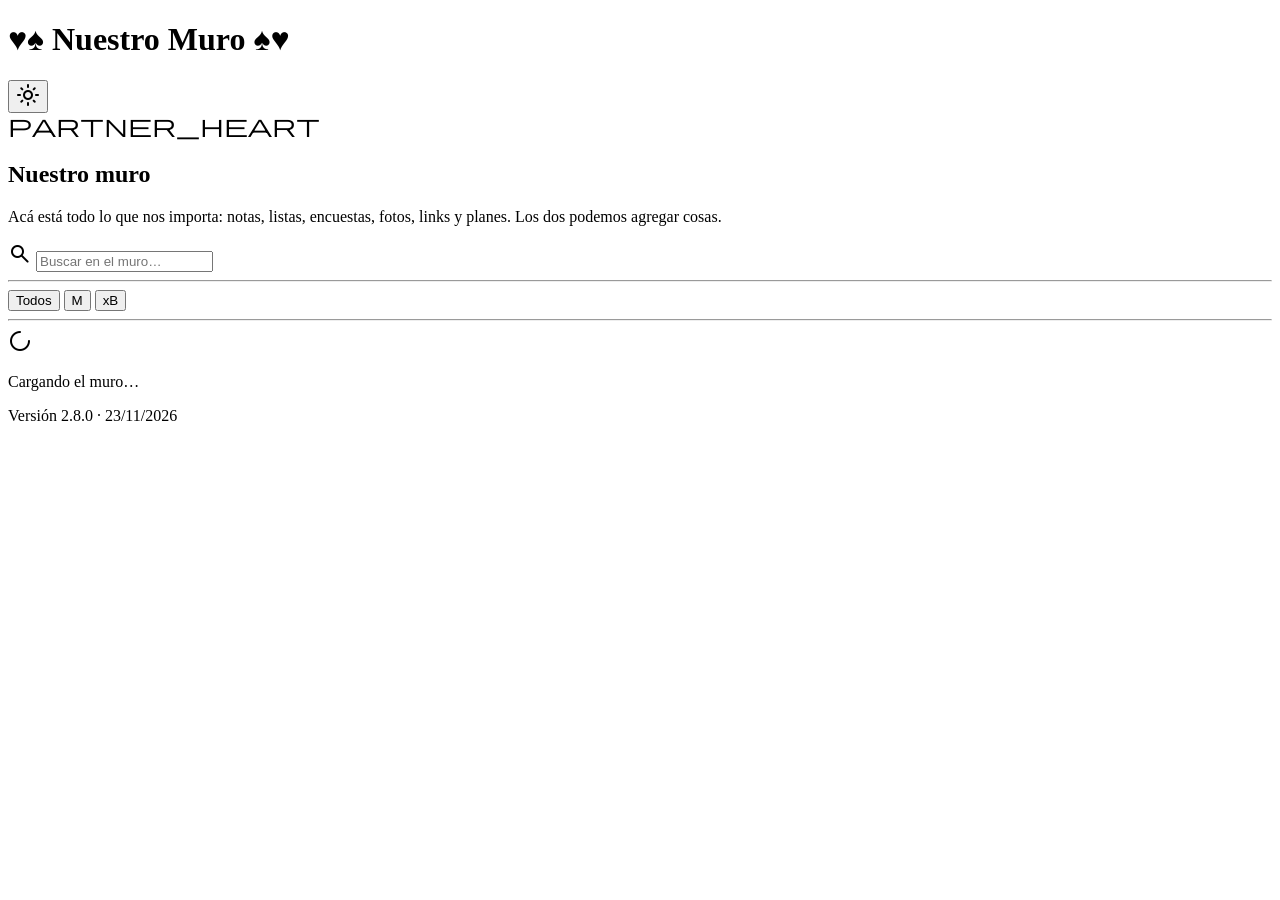
==== public/index.html @ 41558db5 "perfiles1 trst" ====
<!DOCTYPE html>
<html lang="es">
<head>
  <meta charset="UTF-8">
  <meta name="viewport" content="width=device-width, initial-scale=1, viewport-fit=cover">
  <title>♥️♠️ Nuestro Muro ♠️♥️</title>
  <meta name="description" content="Nuestro muro: notas, listas, encuestas, fotos, links y planes para compartir.">
  <!-- PWA: manifiesto (nombre, iconos, pantalla completa) e iconos de iPhone/Android. El service worker se registra desde js/script.js.
       El color de la barra del navegador (theme-color) lo pone script.js a partir de la variable --color-tarjeta del CSS -->
  <link rel="manifest" href="/manifest.webmanifest">
  <link rel="icon" type="image/png" sizes="32x32" href="/icons/favicon-32.png">
  <link rel="apple-touch-icon" href="/icons/apple-touch-icon.png">
  <meta name="mobile-web-app-capable" content="yes">
  <meta name="apple-mobile-web-app-capable" content="yes">
  <meta name="apple-mobile-web-app-title" content="Nuestro Muro">
  <!-- Tipografías (Google Fonts): Oxanium (títulos), Space Grotesk (texto), Share Tech Mono (HUD), JetBrains Mono (código), Cutive Mono (código en línea) y
       Zilla Slab (v2.7: texto "Eres Mely / Eres Bruu" de la escena de inicio de sesión).
       Cada una es una variable --fuente-* en el :root de css/style.css -->
  <link rel="preconnect" href="https://fonts.googleapis.com">
  <link rel="preconnect" href="https://fonts.gstatic.com" crossorigin>
  <link href="https://fonts.googleapis.com/css2?family=Cutive+Mono&family=JetBrains+Mono:wght@400;700&family=Oxanium:wght@200..800&family=Share+Tech+Mono&family=Space+Grotesk:wght@300..700&family=Zilla+Slab:wght@500;600&display=swap" rel="stylesheet">
  <!-- Iconos (fonts.google.com/icons): Material Symbols Rounded, con eje de relleno (FILL) para corazones llenos -->
  <link href="https://fonts.googleapis.com/css2?family=Material+Symbols+Rounded:opsz,wght,FILL,GRAD@24,400,0..1,0&display=swap" rel="stylesheet">
  <link rel="stylesheet" href="/css/style.css">
  <!-- Se carga en el <head> para aplicar el tema claro/oscuro antes de pintar (sin parpadeo). Toda la lógica está en js/script.js -->
  <script src="/js/script.js"></script>
</head>
<body>
  <!-- Barra superior: instalar app (solo aparece si el navegador lo permite), título, tema claro/oscuro y quién soy (toca para salir/cambiar) -->
  <header class="appbar">
    <span class="appbar__espacio">
      <button class="btn-icono" id="btnInstalar" type="button" aria-label="Instalar la app" hidden><span class="material-symbols-rounded">install_mobile</span></button>
      <!-- NUEVO v2.5: campanita de notificaciones (con contador de no leídas); script.js la muestra al iniciar sesión -->
      <button class="btn-icono notif-btn" id="btnNotif" type="button" aria-label="Notificaciones" hidden><span class="material-symbols-rounded">notifications</span><span class="notif-btn__badge" id="notifBadge" hidden>0</span></button>
    </span>
    <h1 class="appbar__titulo">♥️♠️ Nuestro Muro ♠️♥️</h1>
    <span class="appbar__espacio">
      <button class="btn-icono" id="btnTema" type="button" data-tema-boton aria-label="Cambiar a tema claro"><span class="material-symbols-rounded">light_mode</span></button>
      <!-- v2.8: tocar mi foto abre mi perfil (cerrar sesión ahora está dentro del perfil) -->
      <button class="yo-chip" id="btnYo" type="button" aria-label="Ver mi perfil" hidden></button>
    </span>
  </header>

  <!-- Contenido principal (se bloquea con "inert" mientras está abierta la ventana de acceso) -->
  <main class="contenedor pila" id="app">

    <!-- Portada + buscador -->
    <section class="tarjeta ayuda-hero">
      <span class="material-symbols-rounded ayuda-hero__icono">partner_heart</span>
      <h2 class="ayuda-hero__titulo">Nuestro muro</h2>
      <p class="ayuda-hero__texto">Acá está todo lo que nos importa: notas, listas, encuestas, fotos, links y planes. Los dos podemos agregar cosas.</p>
      <!-- v2.8: data-solo-muro = se esconde en la pestaña "Perfiles" (el buscador solo busca en el muro) -->
      <label class="buscador" data-solo-muro>
        <span class="material-symbols-rounded">search</span>
        <input class="campo__entrada" id="buscador" type="search" placeholder="Buscar en el muro…" aria-label="Buscar en el muro" autocomplete="off" autocapitalize="none" spellcheck="false">
      </label>
    </section>

    <!-- Filtros: por tipo de publicación (script.js crea los chips) y por autor -->
    <!-- v2.2: los tres grupos de filtros (tipo de publicación · quién la subió · categoría) quedan separados por líneas finas horizontales -->
    <div class="filtros">
      <nav class="ayuda-indice filtros__tipos" id="filtroTipos" aria-label="Filtrar por tipo"></nav>
      <!-- v2.8: la pestaña "Perfiles" (último chip de arriba) esconde los filtros de autor y categoría y el muro: lo marcado con data-solo-muro -->
      <hr class="separador" aria-hidden="true" data-solo-muro>
      <div class="segmento" id="filtroAutor" role="group" aria-label="Filtrar por autor" data-solo-muro>
        <button class="segmento__btn segmento__btn--activo" type="button" data-autor="">Todos</button>
        <button class="segmento__btn segmento__btn--m" type="button" data-autor="M">M</button>
        <button class="segmento__btn segmento__btn--xb" type="button" data-autor="xB">xB</button>
      </div>
      <hr class="separador" aria-hidden="true" data-solo-muro>
      <!-- NUEVO v2.1: fila de categorías (script.js crea los botones: Todas, Sin categoría, cada categoría y "Nueva").
           Va en horizontal y, si no entran todas, se desliza hacia los lados (dedo, rueda del mouse o barra) -->
      <nav class="cat-barra" id="filtroCategorias" aria-label="Filtrar por categoría" data-solo-muro></nav>
    </div>
    <div class="ayuda-acciones" data-solo-muro><span class="contador-lista" id="cuenta" aria-live="polite"></span></div>

    <!-- El muro: tarjetas en columnas tipo Pinterest (las crea script.js) -->
    <section class="muro" id="muro" aria-label="Publicaciones" data-solo-muro></section>

    <!-- NUEVO v2.8: PERFILES. Se ve al tocar la pestaña "Perfiles" o la foto de una persona. Arriba el selector Mely / Bruu; abajo (lo dibuja script.js)
         la cabecera del perfil (foto, nombre, frase) y sus entradas (ícono + título + texto + imágenes) que pueden añadir, editar y borrar los dos -->
    <section class="perfiles" id="vistaPerfiles" aria-label="Perfiles" hidden>
      <div class="segmento perfiles__selector" id="perfilSelector" role="tablist" aria-label="Elegir perfil"></div>
      <div class="perfil" id="perfilCuerpo" aria-live="polite"></div>
    </section>

    <!-- Estado vacío / cargando -->
    <div class="vacio" id="vacio" hidden data-solo-muro>
      <span class="material-symbols-rounded">dashboard_customize</span>
      <p id="vacioTexto">Todavía no hay nada en el muro. ¡Toca el botón + y sube lo primero!</p>
    </div>
    <div class="vacio" id="cargando" data-solo-muro><span class="material-symbols-rounded cargando__icono">progress_activity</span><p>Cargando el muro…</p></div>
  </main>

  <!-- Botón flotante para publicar (toma el color de quien tiene la sesión: azul M / rojo xB) -->
  <button class="fab" id="btnNuevo" type="button" aria-label="Nueva publicación" hidden><span class="material-symbols-rounded">add</span></button>

  <!-- Pie: versión y fecha de la última modificación de index.html (actualizar cada vez que se edite este archivo) -->
  <footer class="pie">
    <!-- v2.8.0: perfiles (pestaña "Perfiles" y foto de cada persona: frase, entradas con ícono, título, texto con formato e imágenes), cerrar sesión pasa al perfil propio y el tachado de las listas se ve bien en varias líneas; v2.7.0: todo se actualiza al instante (si el servidor falla se deshace y avisa), lista completada en verde, descripción en lista y encuesta, formato de texto en todos los campos, menos color de la persona, animaciones más fluidas y escena de inicio de sesión; v2.6.0: cambio instantáneo de los días del plan y tipos de día al crear el plan; v2.5.0: notificaciones (campanita + avisos del celular); v2.4.0: fotos de perfil (carta azul M / roja xB) en vez de las iniciales; v2.3.0: tipo "plan" en lugar de "video" -->
    <span id="pieVersion">Versión 2.8.0</span>
    <span aria-hidden="true">·</span>
    <span id="pieFecha">23/11/2026</span>
  </footer>

  <!-- ===================== VENTANA DE ACCESO (solo la primera vez) =====================
       Un switch M / xB y la contraseña. El contorno de la ventana se vuelve azul (M) o rojo (xB) según el switch (data-quien). -->
  <div class="modal-fondo acceso" id="modalAcceso" hidden>
    <form class="acceso__ventana" id="formAcceso" data-quien="M" autocomplete="off" novalidate>
      <span class="material-symbols-rounded acceso__icono">partner_heart</span>
      <h2 class="acceso__titulo">¿Quién eres?</h2>
      <div class="switch-id" id="switchId">
        <!-- v2.4: cada lado del switch muestra la foto de su identidad sobre la letra -->
        <span class="switch-id__etiqueta switch-id__etiqueta--m" data-lado="M"><img class="switch-id__foto" src="/img/avatar-M.png" alt="" draggable="false">M</span>
        <button class="switch-id__boton" id="switchBoton" type="button" role="switch" aria-checked="false" aria-label="Elegir identidad: M o xB"><span class="switch-id__perilla"></span></button>
        <span class="switch-id__etiqueta switch-id__etiqueta--xb" data-lado="xB"><img class="switch-id__foto" src="/img/avatar-xB.png" alt="" draggable="false">xB</span>
      </div>
      <label class="campo">
        <span class="campo__etiqueta">Contraseña</span>
        <span class="campo__envoltorio">
          <input class="campo__entrada" id="claveAcceso" type="password" placeholder="Escribe tu contraseña" autocomplete="current-password" autocapitalize="none" spellcheck="false">
          <button class="btn-icono campo__ojo" id="verClave" type="button" aria-label="Mostrar contraseña"><span class="material-symbols-rounded">visibility</span></button>
        </span>
      </label>
      <p class="mensaje-form" id="errorAcceso" role="alert"></p>
      <button class="btn btn--identidad btn--bloque" id="btnEntrar" type="submit"><span class="material-symbols-rounded">lock_open</span>Entrar</button>
    </form>
  </div>

  <!-- ===================== NUEVA PUBLICACIÓN / EDITAR ===================== -->
  <div class="modal-fondo" id="modalNuevo" hidden>
    <form class="modal" id="formNuevo" role="dialog" aria-modal="true" aria-labelledby="nuevoTitulo" novalidate>
      <div class="modal__cabecera">
        <h2 class="modal__titulo" id="nuevoTitulo">Nueva publicación</h2>
        <button class="btn-icono" type="button" data-cerrar aria-label="Cerrar"><span class="material-symbols-rounded">close</span></button>
      </div>
      <!-- Selector de tipo (script.js crea los botones; en modo edición se oculta) -->
      <div class="tipos" id="tiposNuevo" role="tablist" aria-label="Tipo de publicación"></div>
      <div class="modal__cuerpo">
        <!-- v2.7: data-rico marca los campos de texto que aceptan formato (negrita, cursiva…): al escribir en ellos aparece la barra flotante #barraFlota
             y funcionan Ctrl/Cmd + B, I y K. El texto se ve con su formato en la publicación -->
        <label class="campo" id="campoTitulo"><span class="campo__etiqueta" id="etiquetaTitulo">Título (opcional)</span>
          <input class="campo__entrada" id="nuevoTituloCampo" type="text" maxlength="120" autocomplete="off" data-rico="flota"></label>
        <!-- NUEVO v2.1: texto con formato. La barra de botones inserta marcas Markdown (negrita, cursiva, listas…) alrededor de lo seleccionado;
             en la publicación se muestran ya con su formato. Los botones los maneja script.js por su atributo data-fmt -->
        <div class="campo" id="campoTexto"><label class="campo__etiqueta" id="etiquetaTexto" for="nuevoTexto">Texto</label>
          <div class="formato" id="barraFormato" role="toolbar" aria-label="Formato de texto">
            <button class="btn-icono" type="button" data-fmt="negrita" title="Negrita (Ctrl+B)" aria-label="Negrita"><span class="material-symbols-rounded">format_bold</span></button>
            <button class="btn-icono" type="button" data-fmt="cursiva" title="Cursiva (Ctrl+I)" aria-label="Cursiva"><span class="material-symbols-rounded">format_italic</span></button>
            <button class="btn-icono" type="button" data-fmt="tachado" title="Tachado" aria-label="Tachado"><span class="material-symbols-rounded">strikethrough_s</span></button>
            <button class="btn-icono" type="button" data-fmt="codigo" title="Código" aria-label="Código"><span class="material-symbols-rounded">code</span></button>
            <span class="formato__sep" aria-hidden="true"></span>
            <button class="btn-icono" type="button" data-fmt="titulo" title="Título" aria-label="Título"><span class="material-symbols-rounded">title</span></button>
            <button class="btn-icono" type="button" data-fmt="cita" title="Cita" aria-label="Cita"><span class="material-symbols-rounded">format_quote</span></button>
            <button class="btn-icono" type="button" data-fmt="lista" title="Lista con viñetas" aria-label="Lista con viñetas"><span class="material-symbols-rounded">format_list_bulleted</span></button>
            <button class="btn-icono" type="button" data-fmt="numerada" title="Lista numerada" aria-label="Lista numerada"><span class="material-symbols-rounded">format_list_numbered</span></button>
            <button class="btn-icono" type="button" data-fmt="enlace" title="Enlace (Ctrl+K)" aria-label="Enlace"><span class="material-symbols-rounded">link</span></button>
            <span class="formato__sep formato__sep--der" aria-hidden="true"></span>
            <button class="btn-icono" type="button" data-fmt="vista" id="btnVistaTexto" aria-pressed="false" title="Ver cómo queda" aria-label="Ver cómo queda"><span class="material-symbols-rounded">visibility</span></button>
          </div>
          <textarea class="campo__entrada" id="nuevoTexto" rows="4" maxlength="5000" data-rico="completo"></textarea>
          <div class="md-previa" id="textoPrevia" hidden aria-live="polite"></div>
          <p class="campo__ayuda">Selecciona texto y toca un botón. Como en WhatsApp: *negrita*, _cursiva_, ~tachado~, ```mono```, - listas, &gt; citas, [texto](https://…). El formato también funciona en el título, los elementos de la lista, las opciones de la encuesta y los comentarios.</p></div>
        <label class="campo" id="campoUrl"><span class="campo__etiqueta">Dirección (link)</span>
          <input class="campo__entrada" id="nuevoUrl" type="url" inputmode="url" placeholder="https://…" autocomplete="off" autocapitalize="none" spellcheck="false"></label>
        <!-- NUEVO v2.3: plan. Mini calendario para elegir uno o varios días + hora y lugar (opcionales). Los días los dibuja script.js.
             Después de publicar, los dos pueden marcar cada día como posible, ideal, descartado o seguro -->
        <div class="campo" id="campoPlan" hidden><span class="campo__etiqueta">Días del plan</span>
          <div class="calendario">
            <div class="calendario__cab">
              <button class="btn-icono" type="button" id="calAnterior" aria-label="Mes anterior"><span class="material-symbols-rounded">chevron_left</span></button>
              <strong class="calendario__mes" id="calMes" aria-live="polite"></strong>
              <button class="btn-icono" type="button" id="calSiguiente" aria-label="Mes siguiente"><span class="material-symbols-rounded">chevron_right</span></button>
            </div>
            <div class="calendario__semana" id="calSemana" aria-hidden="true"></div>
            <div class="calendario__dias" id="calDias"></div>
          </div>
          <div class="dias-elegidos" id="diasElegidos" aria-live="polite"></div>
          <p class="campo__ayuda">Toca un día para elegirlo y sigue tocándolo para cambiar su tipo: posible, ideal, descartado o seguro; si lo tocas una vez más se quita. Con un día seguro el plan queda confirmado y los demás se descartan.</p>
          <div class="plan-extra">
            <label class="campo"><span class="campo__etiqueta">Hora (opcional)</span>
              <input class="campo__entrada" id="planHora" type="time"></label>
            <label class="campo"><span class="campo__etiqueta">Lugar (opcional)</span>
              <input class="campo__entrada" id="planLugar" type="text" maxlength="120" placeholder="Nombre o link del mapa" autocomplete="off"></label>
          </div></div>
        <!-- Lista / encuesta: filas editables que crea script.js -->
        <div class="campo" id="campoItems"><span class="campo__etiqueta" id="etiquetaItems">Elementos</span>
          <div class="filas" id="filasItems"></div>
          <button class="btn btn--fantasma" id="btnMasItems" type="button"><span class="material-symbols-rounded">add</span><span id="textoMasItems">Agregar elemento</span></button></div>
        <!-- Foto -->
        <div class="campo" id="campoFoto"><span class="campo__etiqueta">Foto</span>
          <input id="inputFoto" type="file" accept="image/*" hidden>
          <button class="foto-elegir" id="btnElegirFoto" type="button"><span class="material-symbols-rounded">add_a_photo</span><span id="textoFoto">Elegir o tomar una foto</span></button>
          <img class="foto-previa" id="fotoPrevia" alt="Vista previa de la foto" hidden>
          <p class="campo__ayuda">La foto se achica automáticamente para que pese poco.</p></div>
        <!-- NUEVO v2.1: categorías, como "guardar en una lista" de YouTube: se marcan las que quieras (o "Sin categoría") y se puede crear una nueva.
             Las filas las crea script.js -->
        <div class="campo" id="campoCategorias"><span class="campo__etiqueta">Categorías</span>
          <div class="cat-lista" id="catLista" role="group" aria-label="Categorías de la publicación"></div>
          <button class="btn btn--fantasma" id="btnNuevaCat" type="button"><span class="material-symbols-rounded">new_label</span>Crear categoría nueva</button></div>
      </div>
      <p class="mensaje-form" id="errorNuevo" role="alert"></p>
      <div class="modal__acciones">
        <button class="btn btn--fantasma" type="button" data-cerrar>Cancelar</button>
        <button class="btn btn--yo" id="btnPublicar" type="submit"><span class="material-symbols-rounded">send</span><span id="textoPublicar">Publicar</span></button>
      </div>
    </form>
  </div>

  <!-- ===================== NUEVA CATEGORÍA (NUEVO v2.1) =====================
       Nombre + icono (elegido de una selección de fonts.google.com/icons, con buscador). La grilla de iconos la crea script.js -->
  <div class="modal-fondo" id="modalCategoria" hidden>
    <form class="modal" id="formCategoria" role="dialog" aria-modal="true" aria-labelledby="catTitulo" novalidate>
      <div class="modal__cabecera">
        <h2 class="modal__titulo" id="catTitulo">Nueva categoría</h2>
        <button class="btn-icono" type="button" data-cerrar aria-label="Cerrar"><span class="material-symbols-rounded">close</span></button>
      </div>
      <div class="modal__cuerpo">
        <label class="campo"><span class="campo__etiqueta">Nombre</span>
          <input class="campo__entrada" id="catNombre" type="text" maxlength="30" placeholder="Ej.: Recetas, Viajes, Ideas…" autocomplete="off"></label>
        <div class="campo"><span class="campo__etiqueta">Icono</span>
          <label class="buscador">
            <span class="material-symbols-rounded">search</span>
            <input class="campo__entrada" id="catBuscarIcono" type="search" placeholder="Buscar icono (ej.: corazón, viaje, comida)" aria-label="Buscar icono" autocomplete="off" autocapitalize="none" spellcheck="false">
          </label>
          <div class="iconos-grilla" id="catIconos" role="group" aria-label="Iconos disponibles"></div>
          <p class="campo__ayuda" id="catSinIconos" hidden>No hay iconos con ese nombre.</p></div>
        <div class="cat-previa" aria-live="polite"><span class="campo__etiqueta">Así se verá:</span><span class="chip chip--cat chip--activo" id="catPrevia"></span></div>
      </div>
      <p class="mensaje-form" id="errorCat" role="alert"></p>
      <div class="modal__acciones">
        <button class="btn btn--fantasma" type="button" data-cerrar>Cancelar</button>
        <button class="btn btn--yo" id="btnCrearCat" type="submit"><span class="material-symbols-rounded">check</span>Crear</button>
      </div>
    </form>
  </div>

  <!-- ===================== NUEVA ENTRADA / EDITAR ENTRADA DE UN PERFIL (NUEVO v2.8) =====================
       Como una categoría + un texto: se elige un ícono (de fonts.google.com/icons), se escribe un título y debajo el texto (con formato), y se pueden
       adjuntar imágenes (hasta 4, se achican solas). La grilla de íconos y las miniaturas las dibuja script.js -->
  <div class="modal-fondo" id="modalEntrada" hidden>
    <form class="modal" id="formEntrada" role="dialog" aria-modal="true" aria-labelledby="entTitulo" novalidate>
      <div class="modal__cabecera">
        <h2 class="modal__titulo" id="entTitulo">Nueva entrada</h2>
        <button class="btn-icono" type="button" data-cerrar aria-label="Cerrar"><span class="material-symbols-rounded">close</span></button>
      </div>
      <div class="modal__cuerpo">
        <div class="campo"><span class="campo__etiqueta">Ícono</span>
          <label class="buscador">
            <span class="material-symbols-rounded">search</span>
            <input class="campo__entrada" id="entBuscarIcono" type="search" placeholder="Buscar ícono (ej.: comida, música, viaje)" aria-label="Buscar ícono" autocomplete="off" autocapitalize="none" spellcheck="false">
          </label>
          <div class="iconos-grilla" id="entIconos" role="group" aria-label="Íconos disponibles"></div>
          <p class="campo__ayuda" id="entSinIconos" hidden>No hay íconos con ese nombre.</p></div>
        <label class="campo"><span class="campo__etiqueta">Título</span>
          <input class="campo__entrada" id="entTituloCampo" type="text" maxlength="80" placeholder="Ej.: Comida favorita, Lo que me da miedo…" autocomplete="off" data-rico="flota"></label>
        <div class="cat-previa" aria-live="polite"><span class="campo__etiqueta">Así se verá:</span><span class="chip chip--cat chip--activo" id="entPrevia"></span></div>
        <label class="campo"><span class="campo__etiqueta">Texto</span>
          <textarea class="campo__entrada" id="entTexto" rows="5" maxlength="3000" placeholder="Escribe lo que quieras contar…" data-rico="flota"></textarea>
          <p class="campo__ayuda">Selecciona texto y usa la barra que aparece (o Ctrl/Cmd + B, I, K): *negrita*, _cursiva_, ~tachado~, [texto](https://…). Para listas empieza la línea con - .</p></label>
        <div class="campo"><span class="campo__etiqueta" id="entEtiquetaImgs">Imágenes (hasta 4)</span>
          <input id="entInputImg" type="file" accept="image/*" multiple hidden>
          <div class="ent-imgs" id="entImgs"></div>
          <button class="foto-elegir" id="btnEntImg" type="button"><span class="material-symbols-rounded">add_photo_alternate</span><span id="entTextoImg">Añadir imágenes</span></button>
          <p class="campo__ayuda">Las imágenes se achican automáticamente para que pesen poco.</p></div>
      </div>
      <p class="mensaje-form" id="errorEntrada" role="alert"></p>
      <div class="modal__acciones">
        <button class="btn btn--fantasma" type="button" data-cerrar>Cancelar</button>
        <button class="btn btn--yo" id="btnGuardarEntrada" type="submit"><span class="material-symbols-rounded">check</span><span id="entTextoGuardar">Añadir</span></button>
      </div>
    </form>
  </div>

  <!-- ===================== CONFIRMAR (borrar / salir) ===================== -->
  <!-- NUEVO v2.5: panel de notificaciones. Arriba el estado de los avisos del celular; abajo la lista (script.js la dibuja) -->
  <div class="modal-fondo" id="modalNotif" hidden>
    <div class="modal modal--notif" role="dialog" aria-modal="true" aria-labelledby="notifTitulo">
      <div class="modal__cabecera">
        <h2 class="modal__titulo" id="notifTitulo">Notificaciones</h2>
        <button class="btn-icono" type="button" data-cerrar aria-label="Cerrar"><span class="material-symbols-rounded">close</span></button>
      </div>
      <div class="notif-push" id="notifPush"></div>
      <ul class="notif-lista" id="notifLista"></ul>
      <div class="modal__acciones">
        <button class="btn btn--peligro" type="button" id="notifVaciar"><span class="material-symbols-rounded">delete_sweep</span>Vaciar</button>
        <button class="btn btn--fantasma" type="button" data-cerrar>Cerrar</button>
      </div>
    </div>
  </div>

  <div class="modal-fondo" id="modalConfirmar" hidden>
    <div class="modal modal--chico" role="alertdialog" aria-modal="true" aria-labelledby="confTitulo">
      <h2 class="modal__titulo" id="confTitulo">¿Seguro?</h2>
      <p id="confTexto"></p>
      <div class="modal__acciones">
        <button class="btn btn--fantasma" type="button" id="confNo">Cancelar</button>
        <button class="btn btn--peligro" type="button" id="confSi">Aceptar</button>
      </div>
    </div>
  </div>

  <!-- Visor de fotos a pantalla completa -->
  <div class="visor" id="visor" hidden>
    <button class="btn-icono visor__cerrar" type="button" aria-label="Cerrar"><span class="material-symbols-rounded">close</span></button>
    <img class="visor__img" id="visorImg" alt="">
    <p class="visor__pie" id="visorPie"></p>
  </div>

  <!-- NUEVO v2.7: barra de formato flotante. Aparece sobre el campo de una línea que se está escribiendo (título, elementos de lista, opciones,
       comentarios); script.js la mueve y aplica el formato con los mismos botones data-fmt de la barra grande -->
  <div class="formato formato--flota" id="barraFlota" role="toolbar" aria-label="Formato de texto" hidden>
    <button class="btn-icono" type="button" data-fmt="negrita" title="Negrita (Ctrl+B)" aria-label="Negrita"><span class="material-symbols-rounded">format_bold</span></button>
    <button class="btn-icono" type="button" data-fmt="cursiva" title="Cursiva (Ctrl+I)" aria-label="Cursiva"><span class="material-symbols-rounded">format_italic</span></button>
    <button class="btn-icono" type="button" data-fmt="tachado" title="Tachado" aria-label="Tachado"><span class="material-symbols-rounded">strikethrough_s</span></button>
    <button class="btn-icono" type="button" data-fmt="codigo" title="Código" aria-label="Código"><span class="material-symbols-rounded">code</span></button>
    <button class="btn-icono" type="button" data-fmt="enlace" title="Enlace (Ctrl+K)" aria-label="Enlace"><span class="material-symbols-rounded">link</span></button>
  </div>
  <!-- NUEVO v2.7: filtro que vuelve irregulares los bordes de la caja del nombre en la escena de inicio de sesión (la escena la arma script.js) -->
  <svg class="svg-filtros" width="0" height="0" aria-hidden="true" focusable="false"><filter id="escena-rugoso" x="-4%" y="-12%" width="108%" height="124%"><feTurbulence type="fractalNoise" baseFrequency="0.04" numOctaves="2" seed="7" result="r"/><feDisplacementMap in="SourceGraphic" in2="r" scale="6"/></filter></svg>

  <!-- Avisos breves -->
  <div class="toasts" id="toasts" aria-live="polite"></div>
</body>
</html>
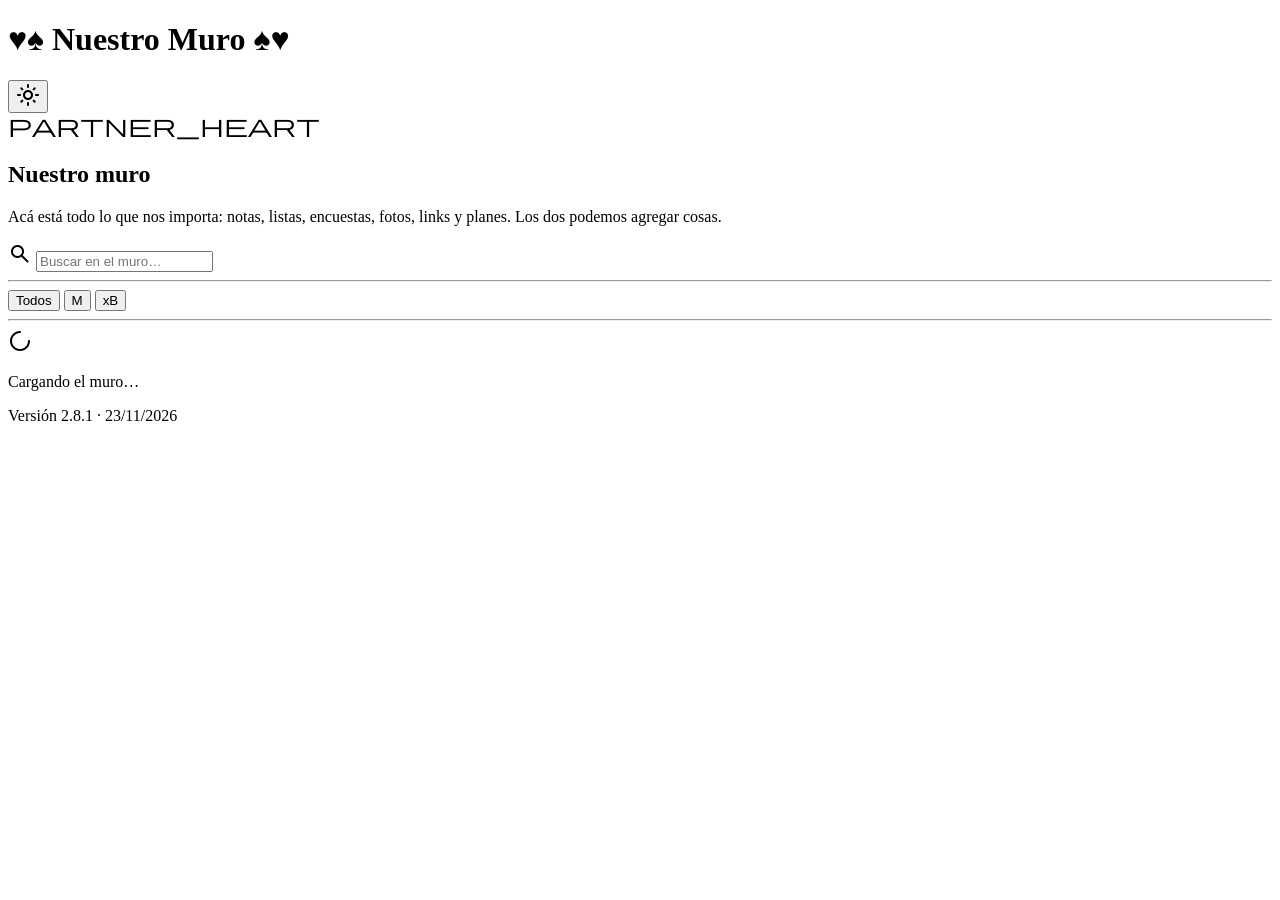
==== commit 782cb3c3: "cambio en los post de perfil" ====
--- a/public/index.html
+++ b/public/index.html
@@ -97,8 +97,8 @@
 
   <!-- Pie: versión y fecha de la última modificación de index.html (actualizar cada vez que se edite este archivo) -->
   <footer class="pie">
-    <!-- v2.8.0: perfiles (pestaña "Perfiles" y foto de cada persona: frase, entradas con ícono, título, texto con formato e imágenes), cerrar sesión pasa al perfil propio y el tachado de las listas se ve bien en varias líneas; v2.7.0: todo se actualiza al instante (si el servidor falla se deshace y avisa), lista completada en verde, descripción en lista y encuesta, formato de texto en todos los campos, menos color de la persona, animaciones más fluidas y escena de inicio de sesión; v2.6.0: cambio instantáneo de los días del plan y tipos de día al crear el plan; v2.5.0: notificaciones (campanita + avisos del celular); v2.4.0: fotos de perfil (carta azul M / roja xB) en vez de las iniciales; v2.3.0: tipo "plan" en lugar de "video" -->
-    <span id="pieVersion">Versión 2.8.0</span>
+    <!-- v2.8.1: buscador en los perfiles, entradas siempre en una columna con otro diseño (ícono de color, título como en el muro, texto en caja oscura) y barra de formato completa (links, viñetas, lista numerada); v2.8.0: perfiles (pestaña "Perfiles" y foto de cada persona: frase, entradas con ícono, título, texto con formato e imágenes), cerrar sesión pasa al perfil propio y el tachado de las listas se ve bien en varias líneas; v2.7.0: todo se actualiza al instante (si el servidor falla se deshace y avisa), lista completada en verde, descripción en lista y encuesta, formato de texto en todos los campos, menos color de la persona, animaciones más fluidas y escena de inicio de sesión; v2.6.0: cambio instantáneo de los días del plan y tipos de día al crear el plan; v2.5.0: notificaciones (campanita + avisos del celular); v2.4.0: fotos de perfil (carta azul M / roja xB) en vez de las iniciales; v2.3.0: tipo "plan" en lugar de "video" -->
+    <span id="pieVersion">Versión 2.8.1</span>
     <span aria-hidden="true">·</span>
     <span id="pieFecha">23/11/2026</span>
   </footer>
@@ -255,9 +255,26 @@
         <label class="campo"><span class="campo__etiqueta">Título</span>
           <input class="campo__entrada" id="entTituloCampo" type="text" maxlength="80" placeholder="Ej.: Comida favorita, Lo que me da miedo…" autocomplete="off" data-rico="flota"></label>
         <div class="cat-previa" aria-live="polite"><span class="campo__etiqueta">Así se verá:</span><span class="chip chip--cat chip--activo" id="entPrevia"></span></div>
-        <label class="campo"><span class="campo__etiqueta">Texto</span>
-          <textarea class="campo__entrada" id="entTexto" rows="5" maxlength="3000" placeholder="Escribe lo que quieras contar…" data-rico="flota"></textarea>
-          <p class="campo__ayuda">Selecciona texto y usa la barra que aparece (o Ctrl/Cmd + B, I, K): *negrita*, _cursiva_, ~tachado~, [texto](https://…). Para listas empieza la línea con - .</p></label>
+        <!-- v2.8.1: el texto de la entrada tiene la barra de formato completa (negrita, cursiva, tachado, código, título, cita, viñetas, lista numerada, enlace
+             y vista previa); los botones los maneja script.js por su atributo data-fmt -->
+        <div class="campo"><label class="campo__etiqueta" for="entTexto">Texto</label>
+          <div class="formato" id="entBarraFormato" role="toolbar" aria-label="Formato de texto">
+            <button class="btn-icono" type="button" data-fmt="negrita" title="Negrita (Ctrl+B)" aria-label="Negrita"><span class="material-symbols-rounded">format_bold</span></button>
+            <button class="btn-icono" type="button" data-fmt="cursiva" title="Cursiva (Ctrl+I)" aria-label="Cursiva"><span class="material-symbols-rounded">format_italic</span></button>
+            <button class="btn-icono" type="button" data-fmt="tachado" title="Tachado" aria-label="Tachado"><span class="material-symbols-rounded">strikethrough_s</span></button>
+            <button class="btn-icono" type="button" data-fmt="codigo" title="Código" aria-label="Código"><span class="material-symbols-rounded">code</span></button>
+            <span class="formato__sep" aria-hidden="true"></span>
+            <button class="btn-icono" type="button" data-fmt="titulo" title="Título" aria-label="Título"><span class="material-symbols-rounded">title</span></button>
+            <button class="btn-icono" type="button" data-fmt="cita" title="Cita" aria-label="Cita"><span class="material-symbols-rounded">format_quote</span></button>
+            <button class="btn-icono" type="button" data-fmt="lista" title="Lista con viñetas" aria-label="Lista con viñetas"><span class="material-symbols-rounded">format_list_bulleted</span></button>
+            <button class="btn-icono" type="button" data-fmt="numerada" title="Lista numerada" aria-label="Lista numerada"><span class="material-symbols-rounded">format_list_numbered</span></button>
+            <button class="btn-icono" type="button" data-fmt="enlace" title="Enlace (Ctrl+K)" aria-label="Enlace"><span class="material-symbols-rounded">link</span></button>
+            <span class="formato__sep formato__sep--der" aria-hidden="true"></span>
+            <button class="btn-icono" type="button" data-fmt="vista" id="entBtnVista" aria-pressed="false" title="Ver cómo queda" aria-label="Ver cómo queda"><span class="material-symbols-rounded">visibility</span></button>
+          </div>
+          <textarea class="campo__entrada" id="entTexto" rows="5" maxlength="3000" placeholder="Escribe lo que quieras contar…" data-rico="completo"></textarea>
+          <div class="md-previa" id="entTextoPrevia" hidden aria-live="polite"></div>
+          <p class="campo__ayuda">Selecciona texto y toca un botón. Como en WhatsApp: *negrita*, _cursiva_, ~tachado~, - viñetas, 1. lista numerada, [texto](https://…) para un link.</p></div>
         <div class="campo"><span class="campo__etiqueta" id="entEtiquetaImgs">Imágenes (hasta 4)</span>
           <input id="entInputImg" type="file" accept="image/*" multiple hidden>
           <div class="ent-imgs" id="entImgs"></div>
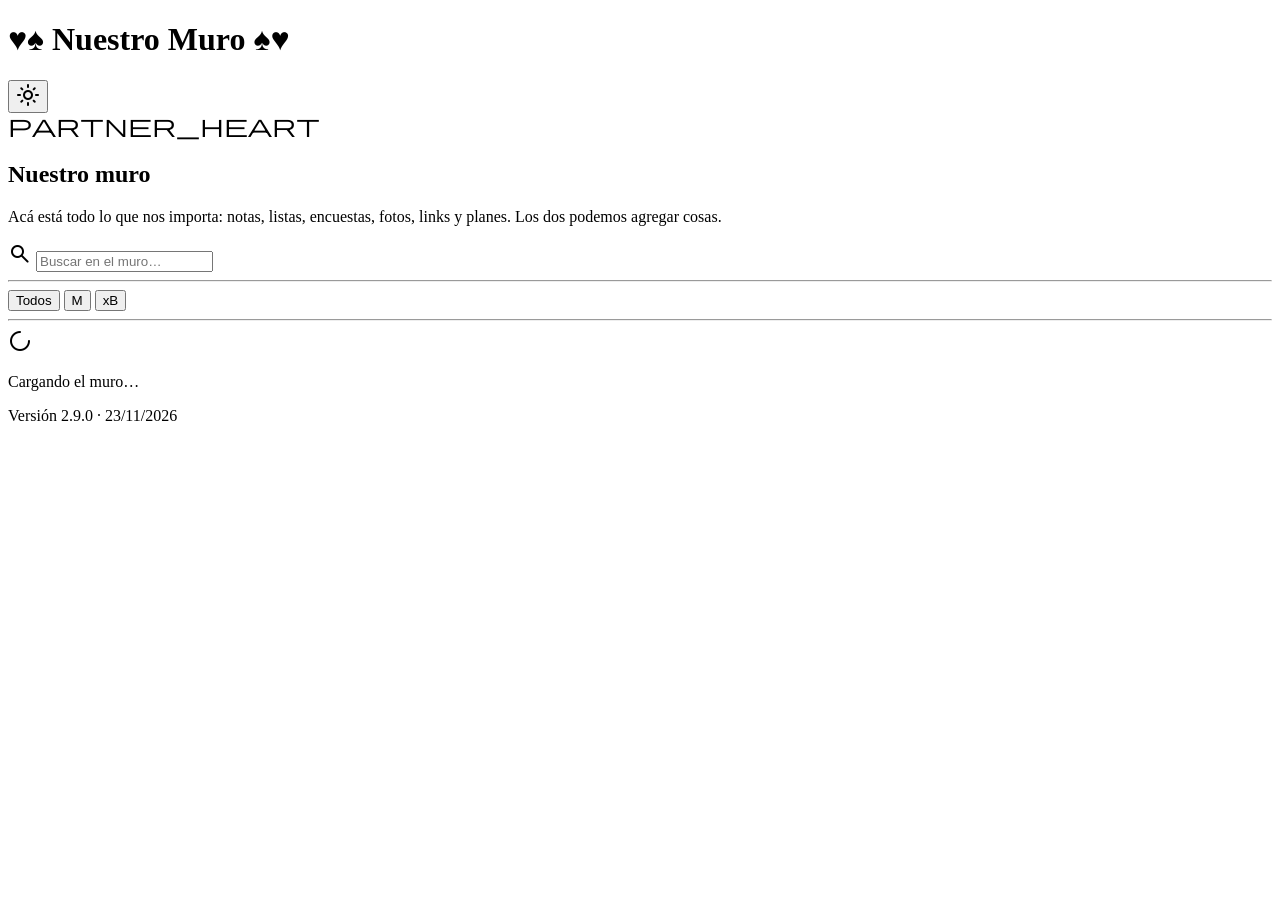
==== commit 9a40f96d: "Animaciones de carga" ====
--- a/public/index.html
+++ b/public/index.html
@@ -97,8 +97,8 @@
 
   <!-- Pie: versión y fecha de la última modificación de index.html (actualizar cada vez que se edite este archivo) -->
   <footer class="pie">
-    <!-- v2.8.1: buscador en los perfiles, entradas siempre en una columna con otro diseño (ícono de color, título como en el muro, texto en caja oscura) y barra de formato completa (links, viñetas, lista numerada); v2.8.0: perfiles (pestaña "Perfiles" y foto de cada persona: frase, entradas con ícono, título, texto con formato e imágenes), cerrar sesión pasa al perfil propio y el tachado de las listas se ve bien en varias líneas; v2.7.0: todo se actualiza al instante (si el servidor falla se deshace y avisa), lista completada en verde, descripción en lista y encuesta, formato de texto en todos los campos, menos color de la persona, animaciones más fluidas y escena de inicio de sesión; v2.6.0: cambio instantáneo de los días del plan y tipos de día al crear el plan; v2.5.0: notificaciones (campanita + avisos del celular); v2.4.0: fotos de perfil (carta azul M / roja xB) en vez de las iniciales; v2.3.0: tipo "plan" en lugar de "video" -->
-    <span id="pieVersion">Versión 2.8.1</span>
+    <!-- v2.9.0: respuestas a comentarios (hilos), barras de formato debajo del campo de texto y círculo de carga en las entradas de perfil; v2.8.1: buscador en los perfiles, entradas siempre en una columna con otro diseño (ícono de color, título como en el muro, texto en caja oscura) y barra de formato completa (links, viñetas, lista numerada); v2.8.0: perfiles (pestaña "Perfiles" y foto de cada persona: frase, entradas con ícono, título, texto con formato e imágenes), cerrar sesión pasa al perfil propio y el tachado de las listas se ve bien en varias líneas; v2.7.0: todo se actualiza al instante (si el servidor falla se deshace y avisa), lista completada en verde, descripción en lista y encuesta, formato de texto en todos los campos, menos color de la persona, animaciones más fluidas y escena de inicio de sesión; v2.6.0: cambio instantáneo de los días del plan y tipos de día al crear el plan; v2.5.0: notificaciones (campanita + avisos del celular); v2.4.0: fotos de perfil (carta azul M / roja xB) en vez de las iniciales; v2.3.0: tipo "plan" en lugar de "video" -->
+    <span id="pieVersion">Versión 2.9.0</span>
     <span aria-hidden="true">·</span>
     <span id="pieFecha">23/11/2026</span>
   </footer>
@@ -144,7 +144,9 @@
         <!-- NUEVO v2.1: texto con formato. La barra de botones inserta marcas Markdown (negrita, cursiva, listas…) alrededor de lo seleccionado;
              en la publicación se muestran ya con su formato. Los botones los maneja script.js por su atributo data-fmt -->
         <div class="campo" id="campoTexto"><label class="campo__etiqueta" id="etiquetaTexto" for="nuevoTexto">Texto</label>
-          <div class="formato" id="barraFormato" role="toolbar" aria-label="Formato de texto">
+          <textarea class="campo__entrada" id="nuevoTexto" rows="4" maxlength="5000" data-rico="completo"></textarea>
+          <!-- v2.9: la barra de formato va DEBAJO del cuadro de texto (antes arriba) para que el menú del celular al seleccionar texto no la tape -->
+          <div class="formato formato--abajo" id="barraFormato" role="toolbar" aria-label="Formato de texto">
             <button class="btn-icono" type="button" data-fmt="negrita" title="Negrita (Ctrl+B)" aria-label="Negrita"><span class="material-symbols-rounded">format_bold</span></button>
             <button class="btn-icono" type="button" data-fmt="cursiva" title="Cursiva (Ctrl+I)" aria-label="Cursiva"><span class="material-symbols-rounded">format_italic</span></button>
             <button class="btn-icono" type="button" data-fmt="tachado" title="Tachado" aria-label="Tachado"><span class="material-symbols-rounded">strikethrough_s</span></button>
@@ -158,7 +160,6 @@
             <span class="formato__sep formato__sep--der" aria-hidden="true"></span>
             <button class="btn-icono" type="button" data-fmt="vista" id="btnVistaTexto" aria-pressed="false" title="Ver cómo queda" aria-label="Ver cómo queda"><span class="material-symbols-rounded">visibility</span></button>
           </div>
-          <textarea class="campo__entrada" id="nuevoTexto" rows="4" maxlength="5000" data-rico="completo"></textarea>
           <div class="md-previa" id="textoPrevia" hidden aria-live="polite"></div>
           <p class="campo__ayuda">Selecciona texto y toca un botón. Como en WhatsApp: *negrita*, _cursiva_, ~tachado~, ```mono```, - listas, &gt; citas, [texto](https://…). El formato también funciona en el título, los elementos de la lista, las opciones de la encuesta y los comentarios.</p></div>
         <label class="campo" id="campoUrl"><span class="campo__etiqueta">Dirección (link)</span>
@@ -258,7 +259,9 @@
         <!-- v2.8.1: el texto de la entrada tiene la barra de formato completa (negrita, cursiva, tachado, código, título, cita, viñetas, lista numerada, enlace
              y vista previa); los botones los maneja script.js por su atributo data-fmt -->
         <div class="campo"><label class="campo__etiqueta" for="entTexto">Texto</label>
-          <div class="formato" id="entBarraFormato" role="toolbar" aria-label="Formato de texto">
+          <textarea class="campo__entrada" id="entTexto" rows="5" maxlength="3000" placeholder="Escribe lo que quieras contar…" data-rico="completo"></textarea>
+          <!-- v2.9: la barra de formato va DEBAJO del cuadro de texto (antes arriba) para que el menú del celular al seleccionar texto no la tape -->
+          <div class="formato formato--abajo" id="entBarraFormato" role="toolbar" aria-label="Formato de texto">
             <button class="btn-icono" type="button" data-fmt="negrita" title="Negrita (Ctrl+B)" aria-label="Negrita"><span class="material-symbols-rounded">format_bold</span></button>
             <button class="btn-icono" type="button" data-fmt="cursiva" title="Cursiva (Ctrl+I)" aria-label="Cursiva"><span class="material-symbols-rounded">format_italic</span></button>
             <button class="btn-icono" type="button" data-fmt="tachado" title="Tachado" aria-label="Tachado"><span class="material-symbols-rounded">strikethrough_s</span></button>
@@ -272,7 +275,6 @@
             <span class="formato__sep formato__sep--der" aria-hidden="true"></span>
             <button class="btn-icono" type="button" data-fmt="vista" id="entBtnVista" aria-pressed="false" title="Ver cómo queda" aria-label="Ver cómo queda"><span class="material-symbols-rounded">visibility</span></button>
           </div>
-          <textarea class="campo__entrada" id="entTexto" rows="5" maxlength="3000" placeholder="Escribe lo que quieras contar…" data-rico="completo"></textarea>
           <div class="md-previa" id="entTextoPrevia" hidden aria-live="polite"></div>
           <p class="campo__ayuda">Selecciona texto y toca un botón. Como en WhatsApp: *negrita*, _cursiva_, ~tachado~, - viñetas, 1. lista numerada, [texto](https://…) para un link.</p></div>
         <div class="campo"><span class="campo__etiqueta" id="entEtiquetaImgs">Imágenes (hasta 4)</span>
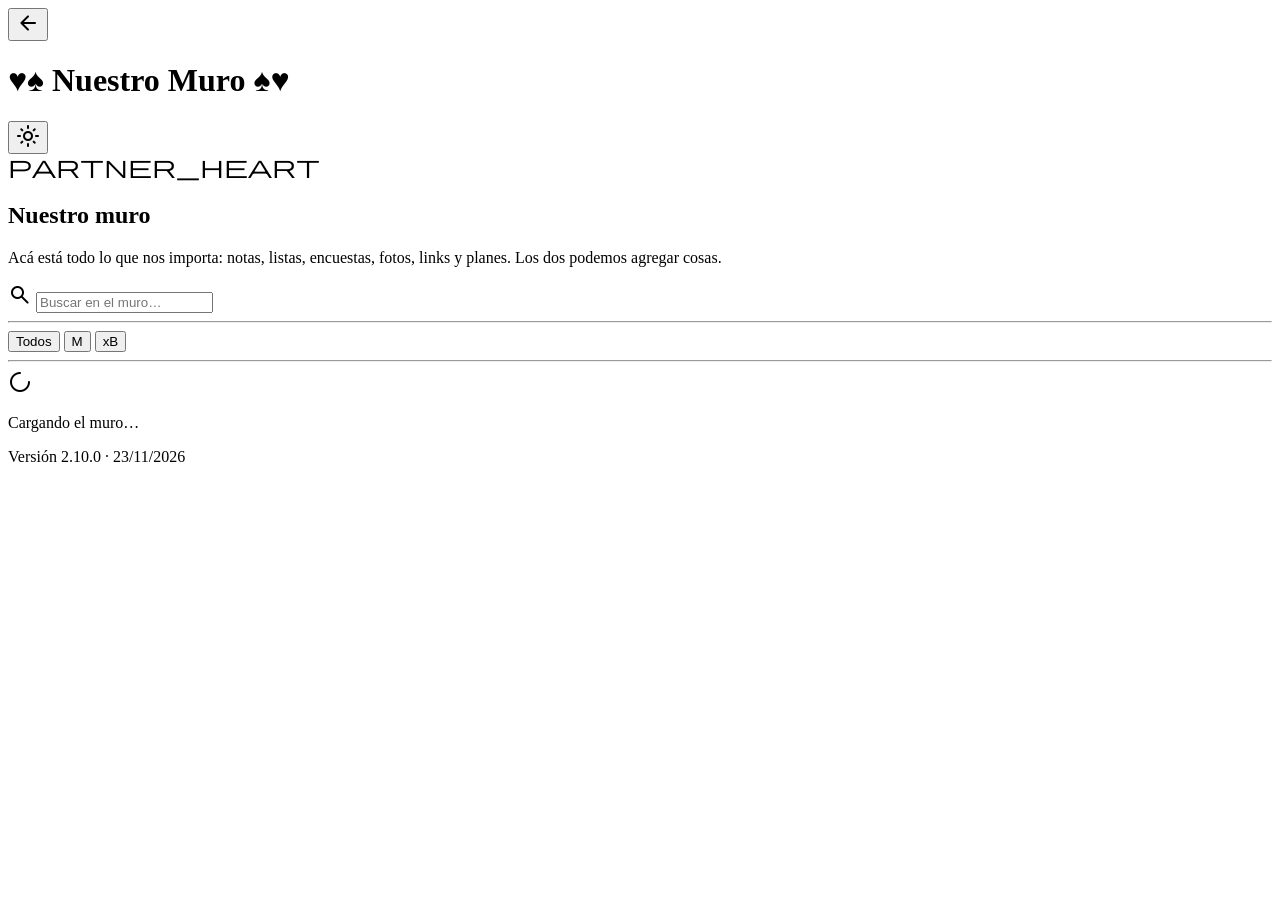
==== commit b12857a7: "animacioens de like" ====
--- a/public/index.html
+++ b/public/index.html
@@ -32,6 +32,8 @@
       <button class="btn-icono" id="btnInstalar" type="button" aria-label="Instalar la app" hidden><span class="material-symbols-rounded">install_mobile</span></button>
       <!-- NUEVO v2.5: campanita de notificaciones (con contador de no leídas); script.js la muestra al iniciar sesión -->
       <button class="btn-icono notif-btn" id="btnNotif" type="button" aria-label="Notificaciones" hidden><span class="material-symbols-rounded">notifications</span><span class="notif-btn__badge" id="notifBadge" hidden>0</span></button>
+      <!-- NUEVO v2.10: dentro de un perfil la campanita se cambia por este botón para volver al muro (el CSS los intercambia según body[data-vista]; script.js le da la acción) -->
+      <button class="btn-icono" id="btnVolver" type="button" aria-label="Volver al muro" title="Volver al muro"><span class="material-symbols-rounded">arrow_back</span></button>
     </span>
     <h1 class="appbar__titulo">♥️♠️ Nuestro Muro ♠️♥️</h1>
     <span class="appbar__espacio">
@@ -45,7 +47,8 @@
   <main class="contenedor pila" id="app">
 
     <!-- Portada + buscador -->
-    <section class="tarjeta ayuda-hero">
+    <!-- v2.10: data-solo-muro = en la vista de Perfiles la portada también se esconde (el perfil se ve solo, como en Steam) -->
+    <section class="tarjeta ayuda-hero" data-solo-muro>
       <span class="material-symbols-rounded ayuda-hero__icono">partner_heart</span>
       <h2 class="ayuda-hero__titulo">Nuestro muro</h2>
       <p class="ayuda-hero__texto">Acá está todo lo que nos importa: notas, listas, encuestas, fotos, links y planes. Los dos podemos agregar cosas.</p>
@@ -58,7 +61,8 @@
 
     <!-- Filtros: por tipo de publicación (script.js crea los chips) y por autor -->
     <!-- v2.2: los tres grupos de filtros (tipo de publicación · quién la subió · categoría) quedan separados por líneas finas horizontales -->
-    <div class="filtros">
+    <!-- v2.10: los filtros (etiquetas) también se esconden en la vista de Perfiles -->
+    <div class="filtros" data-solo-muro>
       <nav class="ayuda-indice filtros__tipos" id="filtroTipos" aria-label="Filtrar por tipo"></nav>
       <!-- v2.8: la pestaña "Perfiles" (último chip de arriba) esconde los filtros de autor y categoría y el muro: lo marcado con data-solo-muro -->
       <hr class="separador" aria-hidden="true" data-solo-muro>
@@ -80,7 +84,8 @@
     <!-- NUEVO v2.8: PERFILES. Se ve al tocar la pestaña "Perfiles" o la foto de una persona. Arriba el selector Mely / Bruu; abajo (lo dibuja script.js)
          la cabecera del perfil (foto, nombre, frase) y sus entradas (ícono + título + texto + imágenes) que pueden añadir, editar y borrar los dos -->
     <section class="perfiles" id="vistaPerfiles" aria-label="Perfiles" hidden>
-      <div class="segmento perfiles__selector" id="perfilSelector" role="tablist" aria-label="Elegir perfil"></div>
+      <!-- v2.10: el selector ocupa todo el ancho: las dos cartas juntas al centro, los nombres en los extremos, la elegida a color y la otra en gris (lo arma script.js) -->
+      <div class="perfiles__selector" id="perfilSelector" role="tablist" aria-label="Elegir perfil"></div>
       <div class="perfil" id="perfilCuerpo" aria-live="polite"></div>
     </section>
 
@@ -97,8 +102,8 @@
 
   <!-- Pie: versión y fecha de la última modificación de index.html (actualizar cada vez que se edite este archivo) -->
   <footer class="pie">
-    <!-- v2.9.0: respuestas a comentarios (hilos), barras de formato debajo del campo de texto y círculo de carga en las entradas de perfil; v2.8.1: buscador en los perfiles, entradas siempre en una columna con otro diseño (ícono de color, título como en el muro, texto en caja oscura) y barra de formato completa (links, viñetas, lista numerada); v2.8.0: perfiles (pestaña "Perfiles" y foto de cada persona: frase, entradas con ícono, título, texto con formato e imágenes), cerrar sesión pasa al perfil propio y el tachado de las listas se ve bien en varias líneas; v2.7.0: todo se actualiza al instante (si el servidor falla se deshace y avisa), lista completada en verde, descripción en lista y encuesta, formato de texto en todos los campos, menos color de la persona, animaciones más fluidas y escena de inicio de sesión; v2.6.0: cambio instantáneo de los días del plan y tipos de día al crear el plan; v2.5.0: notificaciones (campanita + avisos del celular); v2.4.0: fotos de perfil (carta azul M / roja xB) en vez de las iniciales; v2.3.0: tipo "plan" en lugar de "video" -->
-    <span id="pieVersion">Versión 2.9.0</span>
+    <!-- v2.10.0: perfil estilo Steam (solo se ve el perfil, la campanita pasa a "volver al muro"), selector de perfiles con las cartas, entradas que aparecen desde los costados al verse, animación de Like con corazoncitos, M siempre a la derecha de xB en las fotos y más iconos; v2.9.0: respuestas a comentarios (hilos), barras de formato debajo del campo de texto y círculo de carga en las entradas de perfil; v2.8.1: buscador en los perfiles, entradas siempre en una columna con otro diseño (ícono de color, título como en el muro, texto en caja oscura) y barra de formato completa (links, viñetas, lista numerada); v2.8.0: perfiles (pestaña "Perfiles" y foto de cada persona: frase, entradas con ícono, título, texto con formato e imágenes), cerrar sesión pasa al perfil propio y el tachado de las listas se ve bien en varias líneas; v2.7.0: todo se actualiza al instante (si el servidor falla se deshace y avisa), lista completada en verde, descripción en lista y encuesta, formato de texto en todos los campos, menos color de la persona, animaciones más fluidas y escena de inicio de sesión; v2.6.0: cambio instantáneo de los días del plan y tipos de día al crear el plan; v2.5.0: notificaciones (campanita + avisos del celular); v2.4.0: fotos de perfil (carta azul M / roja xB) en vez de las iniciales; v2.3.0: tipo "plan" en lugar de "video" -->
+    <span id="pieVersion">Versión 2.10.0</span>
     <span aria-hidden="true">·</span>
     <span id="pieFecha">23/11/2026</span>
   </footer>
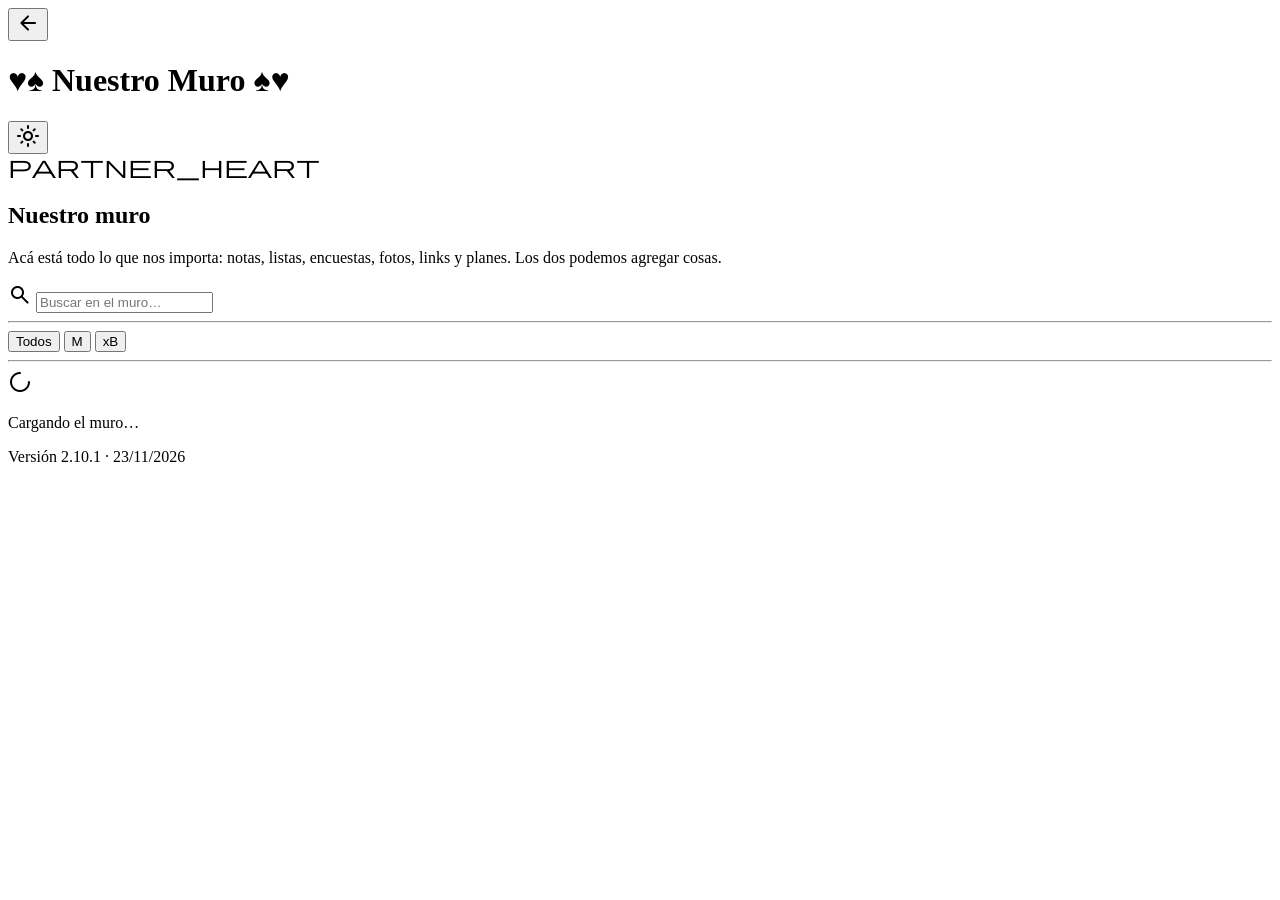
==== commit 67a0dc81: "arreglo de errores en las animaciones" ====
--- a/public/index.html
+++ b/public/index.html
@@ -102,8 +102,8 @@
 
   <!-- Pie: versión y fecha de la última modificación de index.html (actualizar cada vez que se edite este archivo) -->
   <footer class="pie">
-    <!-- v2.10.0: perfil estilo Steam (solo se ve el perfil, la campanita pasa a "volver al muro"), selector de perfiles con las cartas, entradas que aparecen desde los costados al verse, animación de Like con corazoncitos, M siempre a la derecha de xB en las fotos y más iconos; v2.9.0: respuestas a comentarios (hilos), barras de formato debajo del campo de texto y círculo de carga en las entradas de perfil; v2.8.1: buscador en los perfiles, entradas siempre en una columna con otro diseño (ícono de color, título como en el muro, texto en caja oscura) y barra de formato completa (links, viñetas, lista numerada); v2.8.0: perfiles (pestaña "Perfiles" y foto de cada persona: frase, entradas con ícono, título, texto con formato e imágenes), cerrar sesión pasa al perfil propio y el tachado de las listas se ve bien en varias líneas; v2.7.0: todo se actualiza al instante (si el servidor falla se deshace y avisa), lista completada en verde, descripción en lista y encuesta, formato de texto en todos los campos, menos color de la persona, animaciones más fluidas y escena de inicio de sesión; v2.6.0: cambio instantáneo de los días del plan y tipos de día al crear el plan; v2.5.0: notificaciones (campanita + avisos del celular); v2.4.0: fotos de perfil (carta azul M / roja xB) en vez de las iniciales; v2.3.0: tipo "plan" en lugar de "video" -->
-    <span id="pieVersion">Versión 2.10.0</span>
+    <!-- v2.10.1: corrección de la animación de Like (corazoncitos que vuelan, corazón que ya no se ve cortado) y aparición de las entradas de perfil más fluida y una por una; v2.10.0: perfil estilo Steam (solo se ve el perfil, la campanita pasa a "volver al muro"), selector de perfiles con las cartas, entradas que aparecen desde los costados al verse, animación de Like con corazoncitos, M siempre a la derecha de xB en las fotos y más iconos; v2.9.0: respuestas a comentarios (hilos), barras de formato debajo del campo de texto y círculo de carga en las entradas de perfil; v2.8.1: buscador en los perfiles, entradas siempre en una columna con otro diseño (ícono de color, título como en el muro, texto en caja oscura) y barra de formato completa (links, viñetas, lista numerada); v2.8.0: perfiles (pestaña "Perfiles" y foto de cada persona: frase, entradas con ícono, título, texto con formato e imágenes), cerrar sesión pasa al perfil propio y el tachado de las listas se ve bien en varias líneas; v2.7.0: todo se actualiza al instante (si el servidor falla se deshace y avisa), lista completada en verde, descripción en lista y encuesta, formato de texto en todos los campos, menos color de la persona, animaciones más fluidas y escena de inicio de sesión; v2.6.0: cambio instantáneo de los días del plan y tipos de día al crear el plan; v2.5.0: notificaciones (campanita + avisos del celular); v2.4.0: fotos de perfil (carta azul M / roja xB) en vez de las iniciales; v2.3.0: tipo "plan" en lugar de "video" -->
+    <span id="pieVersion">Versión 2.10.1</span>
     <span aria-hidden="true">·</span>
     <span id="pieFecha">23/11/2026</span>
   </footer>
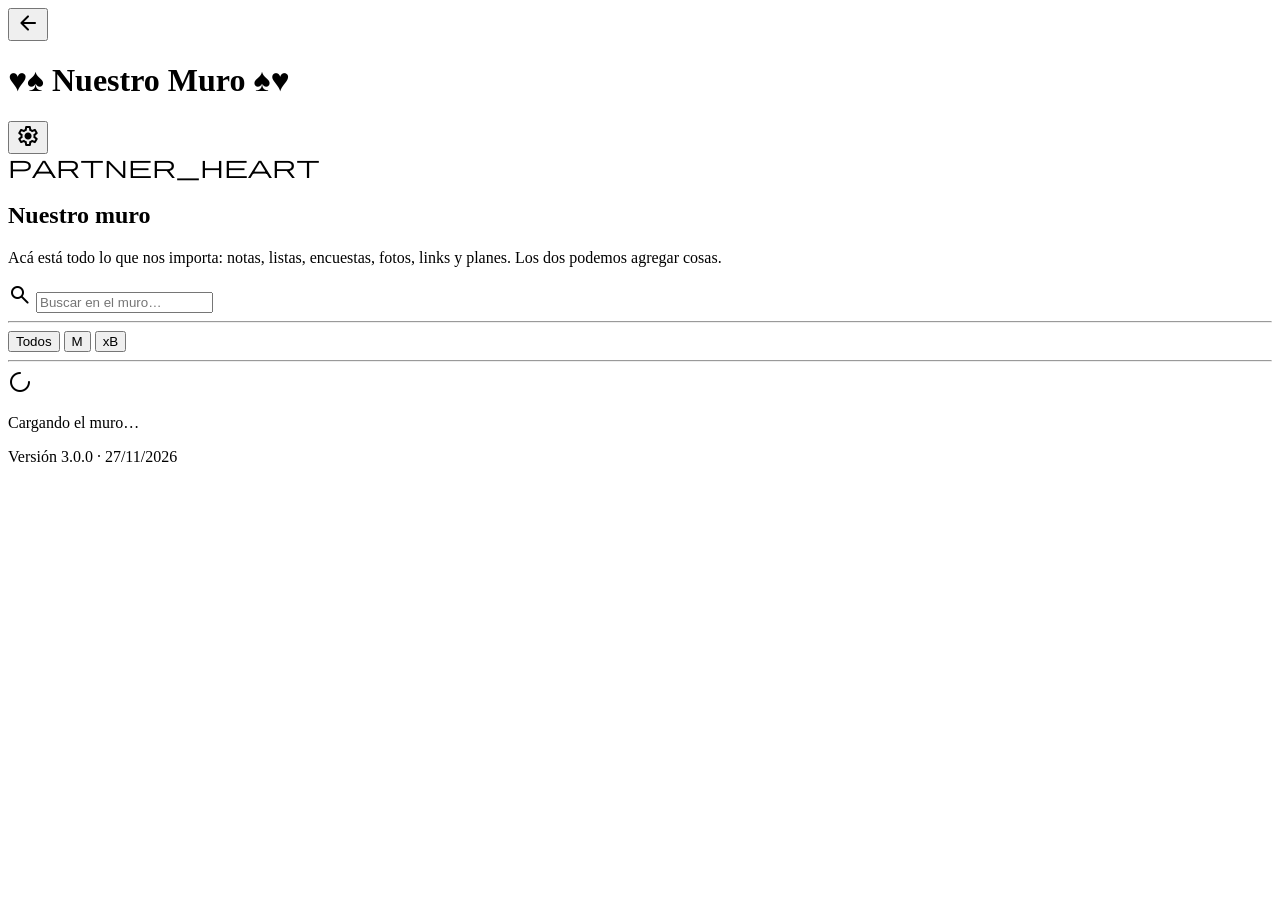
==== commit 393b9560: "Calendario de amor MEGA ACTU segunda semana de novios" ====
--- a/public/index.html
+++ b/public/index.html
@@ -23,6 +23,9 @@
   <link href="https://fonts.googleapis.com/css2?family=Material+Symbols+Rounded:opsz,wght,FILL,GRAD@24,400,0..1,0&display=swap" rel="stylesheet">
   <link rel="stylesheet" href="/css/style.css">
   <!-- Se carga en el <head> para aplicar el tema claro/oscuro antes de pintar (sin parpadeo). Toda la lógica está en js/script.js -->
+  <script src="/js/editor.js"></script>
+  <script src="/js/editor-imagen.js"></script>   <!-- v3.0: editor de imágenes (recortar, dibujar, texto) -->   <!-- v3.0: formato en vivo + campos que crecen (lo usa script.js) -->
+  <script src="/js/calendario.js"></script>   <!-- v3.0: calendario de fechas importantes (lo usa script.js) -->
   <script src="/js/script.js"></script>
 </head>
 <body>
@@ -32,12 +35,28 @@
       <button class="btn-icono" id="btnInstalar" type="button" aria-label="Instalar la app" hidden><span class="material-symbols-rounded">install_mobile</span></button>
       <!-- NUEVO v2.5: campanita de notificaciones (con contador de no leídas); script.js la muestra al iniciar sesión -->
       <button class="btn-icono notif-btn" id="btnNotif" type="button" aria-label="Notificaciones" hidden><span class="material-symbols-rounded">notifications</span><span class="notif-btn__badge" id="notifBadge" hidden>0</span></button>
+      <!-- NUEVO v3.0: botón del calendario de amor (junto a la campanita; script.js lo muestra al iniciar sesión). Dentro del calendario se cambia por "volver al muro" -->
+      <button class="btn-icono" id="btnCalendario" type="button" aria-label="Calendario" title="Calendario" hidden><span class="material-symbols-rounded">calendar_month</span></button>
       <!-- NUEVO v2.10: dentro de un perfil la campanita se cambia por este botón para volver al muro (el CSS los intercambia según body[data-vista]; script.js le da la acción) -->
       <button class="btn-icono" id="btnVolver" type="button" aria-label="Volver al muro" title="Volver al muro"><span class="material-symbols-rounded">arrow_back</span></button>
     </span>
     <h1 class="appbar__titulo">♥️♠️ Nuestro Muro ♠️♥️</h1>
     <span class="appbar__espacio">
-      <button class="btn-icono" id="btnTema" type="button" data-tema-boton aria-label="Cambiar a tema claro"><span class="material-symbols-rounded">light_mode</span></button>
+      <!-- v3.0: el botón del tema se reemplazó por AJUSTES (engranaje): abre un menú con el tema como interruptor y, abajo, la información de la última actualización (Novedades). script.js lo maneja -->
+      <button class="btn-icono ajustes-btn" id="btnAjustes" type="button" data-tema-boton aria-label="Ajustes" aria-haspopup="true" aria-expanded="false" aria-controls="menuAjustes"><span class="material-symbols-rounded">settings</span><span class="ajustes-btn__punto" id="ajustesPunto" hidden aria-label="Hay novedades sin ver"></span></button>
+      <div class="menu-ajustes" id="menuAjustes" role="dialog" aria-label="Ajustes" hidden>
+        <div class="menu-ajustes__fila">
+          <span class="material-symbols-rounded" id="temaIcono" aria-hidden="true">dark_mode</span>
+          <span class="menu-ajustes__texto"><strong>Modo oscuro</strong><small id="temaEstado">Activado</small></span>
+          <button class="interruptor" id="switchTema" type="button" role="switch" aria-checked="true" aria-label="Modo oscuro"><span class="interruptor__riel"><span class="interruptor__bola"></span></span></button>
+        </div>
+        <hr class="separador" aria-hidden="true">
+        <div class="menu-ajustes__nov">
+          <div class="menu-ajustes__nov-cab"><span class="material-symbols-rounded" aria-hidden="true">campaign</span><strong>Novedades</strong></div>
+          <div id="novResumen" class="nov-resumen"><span class="campo__ayuda">Cargando…</span></div>
+          <button class="btn btn--fantasma btn--bloque" id="btnVerNovedades" type="button"><span class="material-symbols-rounded">history</span>Ver todas las novedades</button>
+        </div>
+      </div>
       <!-- v2.8: tocar mi foto abre mi perfil (cerrar sesión ahora está dentro del perfil) -->
       <button class="yo-chip" id="btnYo" type="button" aria-label="Ver mi perfil" hidden></button>
     </span>
@@ -89,6 +108,9 @@
       <div class="perfil" id="perfilCuerpo" aria-live="polite"></div>
     </section>
 
+    <!-- NUEVO v3.0: CALENDARIO DE AMOR. Se ve al tocar el botón del calendario de la barra superior; lo dibuja js/calendario.js -->
+    <section class="calv" id="vistaCalendario" aria-label="Calendario" hidden></section>
+
     <!-- Estado vacío / cargando -->
     <div class="vacio" id="vacio" hidden data-solo-muro>
       <span class="material-symbols-rounded">dashboard_customize</span>
@@ -102,10 +124,10 @@
 
   <!-- Pie: versión y fecha de la última modificación de index.html (actualizar cada vez que se edite este archivo) -->
   <footer class="pie">
-    <!-- v2.10.1: corrección de la animación de Like (corazoncitos que vuelan, corazón que ya no se ve cortado) y aparición de las entradas de perfil más fluida y una por una; v2.10.0: perfil estilo Steam (solo se ve el perfil, la campanita pasa a "volver al muro"), selector de perfiles con las cartas, entradas que aparecen desde los costados al verse, animación de Like con corazoncitos, M siempre a la derecha de xB en las fotos y más iconos; v2.9.0: respuestas a comentarios (hilos), barras de formato debajo del campo de texto y círculo de carga en las entradas de perfil; v2.8.1: buscador en los perfiles, entradas siempre en una columna con otro diseño (ícono de color, título como en el muro, texto en caja oscura) y barra de formato completa (links, viñetas, lista numerada); v2.8.0: perfiles (pestaña "Perfiles" y foto de cada persona: frase, entradas con ícono, título, texto con formato e imágenes), cerrar sesión pasa al perfil propio y el tachado de las listas se ve bien en varias líneas; v2.7.0: todo se actualiza al instante (si el servidor falla se deshace y avisa), lista completada en verde, descripción en lista y encuesta, formato de texto en todos los campos, menos color de la persona, animaciones más fluidas y escena de inicio de sesión; v2.6.0: cambio instantáneo de los días del plan y tipos de día al crear el plan; v2.5.0: notificaciones (campanita + avisos del celular); v2.4.0: fotos de perfil (carta azul M / roja xB) en vez de las iniciales; v2.3.0: tipo "plan" en lugar de "video" -->
-    <span id="pieVersion">Versión 2.10.1</span>
+    <!-- v3.0.0: calendario de amor (fechas importantes, avisos, líneas entre los días de un plan), editor con formato en vivo y barra completa, editor de imágenes, listas con responsables, estado "Expirado", orden de entradas del perfil, ajustes con novedades y notificaciones con ícono por tipo; v2.10.1: corrección de la animación de Like (corazoncitos que vuelan, corazón que ya no se ve cortado) y aparición de las entradas de perfil más fluida y una por una; v2.10.0: perfil estilo Steam (solo se ve el perfil, la campanita pasa a "volver al muro"), selector de perfiles con las cartas, entradas que aparecen desde los costados al verse, animación de Like con corazoncitos, M siempre a la derecha de xB en las fotos y más iconos; v2.9.0: respuestas a comentarios (hilos), barras de formato debajo del campo de texto y círculo de carga en las entradas de perfil; v2.8.1: buscador en los perfiles, entradas siempre en una columna con otro diseño (ícono de color, título como en el muro, texto en caja oscura) y barra de formato completa (links, viñetas, lista numerada); v2.8.0: perfiles (pestaña "Perfiles" y foto de cada persona: frase, entradas con ícono, título, texto con formato e imágenes), cerrar sesión pasa al perfil propio y el tachado de las listas se ve bien en varias líneas; v2.7.0: todo se actualiza al instante (si el servidor falla se deshace y avisa), lista completada en verde, descripción en lista y encuesta, formato de texto en todos los campos, menos color de la persona, animaciones más fluidas y escena de inicio de sesión; v2.6.0: cambio instantáneo de los días del plan y tipos de día al crear el plan; v2.5.0: notificaciones (campanita + avisos del celular); v2.4.0: fotos de perfil (carta azul M / roja xB) en vez de las iniciales; v2.3.0: tipo "plan" en lugar de "video" -->
+    <span id="pieVersion">Versión 3.0.0</span>
     <span aria-hidden="true">·</span>
-    <span id="pieFecha">23/11/2026</span>
+    <span id="pieFecha">27/11/2026</span>
   </footer>
 
   <!-- ===================== VENTANA DE ACCESO (solo la primera vez) =====================
@@ -145,25 +167,14 @@
         <!-- v2.7: data-rico marca los campos de texto que aceptan formato (negrita, cursiva…): al escribir en ellos aparece la barra flotante #barraFlota
              y funcionan Ctrl/Cmd + B, I y K. El texto se ve con su formato en la publicación -->
         <label class="campo" id="campoTitulo"><span class="campo__etiqueta" id="etiquetaTitulo">Título (opcional)</span>
-          <input class="campo__entrada" id="nuevoTituloCampo" type="text" maxlength="120" autocomplete="off" data-rico="flota"></label>
+          <textarea class="campo__entrada campo__linea" id="nuevoTituloCampo" rows="1" maxlength="120" autocomplete="off" data-rico="flota" data-linea></textarea></label>   <!-- v3.0: cuadro de una línea que crece al escribir -->
         <!-- NUEVO v2.1: texto con formato. La barra de botones inserta marcas Markdown (negrita, cursiva, listas…) alrededor de lo seleccionado;
              en la publicación se muestran ya con su formato. Los botones los maneja script.js por su atributo data-fmt -->
         <div class="campo" id="campoTexto"><label class="campo__etiqueta" id="etiquetaTexto" for="nuevoTexto">Texto</label>
           <textarea class="campo__entrada" id="nuevoTexto" rows="4" maxlength="5000" data-rico="completo"></textarea>
           <!-- v2.9: la barra de formato va DEBAJO del cuadro de texto (antes arriba) para que el menú del celular al seleccionar texto no la tape -->
           <div class="formato formato--abajo" id="barraFormato" role="toolbar" aria-label="Formato de texto">
-            <button class="btn-icono" type="button" data-fmt="negrita" title="Negrita (Ctrl+B)" aria-label="Negrita"><span class="material-symbols-rounded">format_bold</span></button>
-            <button class="btn-icono" type="button" data-fmt="cursiva" title="Cursiva (Ctrl+I)" aria-label="Cursiva"><span class="material-symbols-rounded">format_italic</span></button>
-            <button class="btn-icono" type="button" data-fmt="tachado" title="Tachado" aria-label="Tachado"><span class="material-symbols-rounded">strikethrough_s</span></button>
-            <button class="btn-icono" type="button" data-fmt="codigo" title="Código" aria-label="Código"><span class="material-symbols-rounded">code</span></button>
-            <span class="formato__sep" aria-hidden="true"></span>
-            <button class="btn-icono" type="button" data-fmt="titulo" title="Título" aria-label="Título"><span class="material-symbols-rounded">title</span></button>
-            <button class="btn-icono" type="button" data-fmt="cita" title="Cita" aria-label="Cita"><span class="material-symbols-rounded">format_quote</span></button>
-            <button class="btn-icono" type="button" data-fmt="lista" title="Lista con viñetas" aria-label="Lista con viñetas"><span class="material-symbols-rounded">format_list_bulleted</span></button>
-            <button class="btn-icono" type="button" data-fmt="numerada" title="Lista numerada" aria-label="Lista numerada"><span class="material-symbols-rounded">format_list_numbered</span></button>
-            <button class="btn-icono" type="button" data-fmt="enlace" title="Enlace (Ctrl+K)" aria-label="Enlace"><span class="material-symbols-rounded">link</span></button>
-            <span class="formato__sep formato__sep--der" aria-hidden="true"></span>
-            <button class="btn-icono" type="button" data-fmt="vista" id="btnVistaTexto" aria-pressed="false" title="Ver cómo queda" aria-label="Ver cómo queda"><span class="material-symbols-rounded">visibility</span></button>
+            <!-- v3.0: los botones los arma script.js (construirBarra) con la lista BOTONES_FORMATO -->
           </div>
           <div class="md-previa" id="textoPrevia" hidden aria-live="polite"></div>
           <p class="campo__ayuda">Selecciona texto y toca un botón. Como en WhatsApp: *negrita*, _cursiva_, ~tachado~, ```mono```, - listas, &gt; citas, [texto](https://…). El formato también funciona en el título, los elementos de la lista, las opciones de la encuesta y los comentarios.</p></div>
@@ -193,6 +204,10 @@
         <div class="campo" id="campoItems"><span class="campo__etiqueta" id="etiquetaItems">Elementos</span>
           <div class="filas" id="filasItems"></div>
           <button class="btn btn--fantasma" id="btnMasItems" type="button"><span class="material-symbols-rounded">add</span><span id="textoMasItems">Agregar elemento</span></button></div>
+        <!-- v3.0: fecha límite opcional de listas y encuestas. Pasada esa fecha la tarjeta se ve en gris oscuro con el cartel "Expirado" y la encuesta ya no se puede votar -->
+        <label class="campo" id="campoLimite" hidden><span class="campo__etiqueta">Fecha límite (opcional)</span>
+          <input class="campo__entrada" id="listaLimite" type="date">
+          <span class="campo__ayuda">Pasada esa fecha la tarjeta se ve "Expirado" (y la encuesta ya no se puede votar).</span></label>
         <!-- Foto -->
         <div class="campo" id="campoFoto"><span class="campo__etiqueta">Foto</span>
           <input id="inputFoto" type="file" accept="image/*" hidden>
@@ -241,6 +256,70 @@
     </form>
   </div>
 
+  <!-- ===================== NOVEDADES (NUEVO v3.0) =====================
+       Notas de todas las actualizaciones, estilo "patch notes" de ÉLIX: una tarjeta por versión (cada una con su color) y cada cambio con su etiqueta de color
+       (Nuevo / Mejora / Arreglo). Los datos vienen de /api/novedades (functions/_lib/novedades.js); las tarjetas las dibuja script.js -->
+  <div class="modal-fondo" id="modalNovedades" hidden>
+    <div class="modal" role="dialog" aria-modal="true" aria-labelledby="novTitulo">
+      <div class="modal__cabecera">
+        <h2 class="modal__titulo" id="novTitulo">Novedades</h2>
+        <button class="btn-icono" type="button" data-cerrar aria-label="Cerrar"><span class="material-symbols-rounded">close</span></button>
+      </div>
+      <div class="modal__cuerpo nov-lista" id="novLista"></div>
+    </div>
+  </div>
+
+  <!-- ===================== NUEVA FECHA / EDITAR FECHA DEL CALENDARIO (NUEVO v3.0) =====================
+       Nombre, fecha (se repite cada año o una sola vez; opcional rango de días), categoría, color (50), aviso "N días antes" y descripción con formato.
+       Los botones y las opciones de color y categoría los arma js/calendario.js -->
+  <div class="modal-fondo" id="modalDia" hidden>
+    <form class="modal" id="formDia" role="dialog" aria-modal="true" aria-labelledby="diaTitulo" novalidate>
+      <div class="modal__cabecera">
+        <h2 class="modal__titulo" id="diaTitulo">Nueva fecha</h2>
+        <button class="btn-icono" type="button" data-cerrar aria-label="Cerrar"><span class="material-symbols-rounded">close</span></button>
+      </div>
+      <div class="modal__cuerpo">
+        <label class="campo"><span class="campo__etiqueta">Nombre</span>
+          <input class="campo__entrada" id="diaNombre" type="text" maxlength="80" placeholder="Ej.: Nuestro aniversario" autocomplete="off"></label>
+        <div class="campo"><span class="campo__etiqueta">¿Cuándo se celebra?</span>
+          <div class="segmento" id="diaRepite" role="group" aria-label="Frecuencia">
+            <button class="segmento__btn segmento__btn--activo" type="button" data-rep="si">Todos los años</button>
+            <button class="segmento__btn" type="button" data-rep="no">Una sola vez</button>
+          </div>
+          <input class="campo__entrada" id="diaFecha" type="date" aria-label="Fecha">
+          <p class="campo__ayuda" id="diaAyudaFecha"></p>
+          <label class="calv__rango"><input type="checkbox" id="diaRango"> Dura varios días (rango)</label>
+          <div id="diaCajaFin" hidden><span class="campo__etiqueta">Hasta</span><input class="campo__entrada" id="diaFin" type="date" aria-label="Último día"></div></div>
+        <div class="campo"><span class="campo__etiqueta">Categoría</span>
+          <div class="ayuda-indice filtros__tipos" id="diaCategorias" role="group" aria-label="Categoría"></div></div>
+        <div class="campo" id="diaColoresCaja"><span class="campo__etiqueta">Color</span>
+          <div class="calv__colores" id="diaColores" role="group" aria-label="Color"></div></div>
+        <label class="campo"><span class="campo__etiqueta">Avisarme</span>
+          <select class="campo__entrada" id="diaAviso"></select>
+          <span class="campo__ayuda">Llega una notificación a los dos todos los días desde el aviso elegido hasta el gran día.</span></label>
+        <div class="campo"><label class="campo__etiqueta" for="diaDescripcion">Descripción (opcional)</label>
+          <textarea class="campo__entrada" id="diaDescripcion" rows="3" maxlength="1500" placeholder="Algún detalle, idea de regalo, recuerdo…" data-rico="flota"></textarea></div>
+      </div>
+      <p class="mensaje-form" id="errorDia" role="alert"></p>
+      <div class="modal__acciones">
+        <button class="btn btn--fantasma" id="btnBorrarDia" type="button" hidden><span class="material-symbols-rounded">delete</span>Borrar</button>
+        <button class="btn btn--fantasma" type="button" data-cerrar>Cancelar</button>
+        <button class="btn btn--yo" id="btnGuardarDia" type="submit"><span class="material-symbols-rounded">check</span><span id="textoGuardarDia">Agregar</span></button>
+      </div>
+    </form>
+  </div>
+
+  <!-- ===================== DETALLE DE UNA FECHA / DE UN DÍA (NUEVO v3.0) ===================== -->
+  <div class="modal-fondo" id="modalDiaInfo" hidden>
+    <div class="modal" role="dialog" aria-modal="true" aria-labelledby="infoTitulo">
+      <div class="modal__cabecera">
+        <h2 class="modal__titulo" id="infoTitulo">Fecha</h2>
+        <button class="btn-icono" type="button" data-cerrar aria-label="Cerrar"><span class="material-symbols-rounded">close</span></button>
+      </div>
+      <div class="modal__cuerpo" id="infoCuerpo"></div>
+    </div>
+  </div>
+
   <!-- ===================== NUEVA ENTRADA / EDITAR ENTRADA DE UN PERFIL (NUEVO v2.8) =====================
        Como una categoría + un texto: se elige un ícono (de fonts.google.com/icons), se escribe un título y debajo el texto (con formato), y se pueden
        adjuntar imágenes (hasta 4, se achican solas). La grilla de íconos y las miniaturas las dibuja script.js -->
@@ -251,6 +330,9 @@
         <button class="btn-icono" type="button" data-cerrar aria-label="Cerrar"><span class="material-symbols-rounded">close</span></button>
       </div>
       <div class="modal__cuerpo">
+        <!-- v3.0: primero el título y después el ícono -->
+        <label class="campo"><span class="campo__etiqueta">Título</span>
+          <textarea class="campo__entrada campo__linea" id="entTituloCampo" rows="1" maxlength="80" placeholder="Ej.: Comida favorita, Lo que me da miedo…" autocomplete="off" data-rico="flota" data-linea></textarea></label>
         <div class="campo"><span class="campo__etiqueta">Ícono</span>
           <label class="buscador">
             <span class="material-symbols-rounded">search</span>
@@ -258,8 +340,6 @@
           </label>
           <div class="iconos-grilla" id="entIconos" role="group" aria-label="Íconos disponibles"></div>
           <p class="campo__ayuda" id="entSinIconos" hidden>No hay íconos con ese nombre.</p></div>
-        <label class="campo"><span class="campo__etiqueta">Título</span>
-          <input class="campo__entrada" id="entTituloCampo" type="text" maxlength="80" placeholder="Ej.: Comida favorita, Lo que me da miedo…" autocomplete="off" data-rico="flota"></label>
         <div class="cat-previa" aria-live="polite"><span class="campo__etiqueta">Así se verá:</span><span class="chip chip--cat chip--activo" id="entPrevia"></span></div>
         <!-- v2.8.1: el texto de la entrada tiene la barra de formato completa (negrita, cursiva, tachado, código, título, cita, viñetas, lista numerada, enlace
              y vista previa); los botones los maneja script.js por su atributo data-fmt -->
@@ -267,18 +347,7 @@
           <textarea class="campo__entrada" id="entTexto" rows="5" maxlength="3000" placeholder="Escribe lo que quieras contar…" data-rico="completo"></textarea>
           <!-- v2.9: la barra de formato va DEBAJO del cuadro de texto (antes arriba) para que el menú del celular al seleccionar texto no la tape -->
           <div class="formato formato--abajo" id="entBarraFormato" role="toolbar" aria-label="Formato de texto">
-            <button class="btn-icono" type="button" data-fmt="negrita" title="Negrita (Ctrl+B)" aria-label="Negrita"><span class="material-symbols-rounded">format_bold</span></button>
-            <button class="btn-icono" type="button" data-fmt="cursiva" title="Cursiva (Ctrl+I)" aria-label="Cursiva"><span class="material-symbols-rounded">format_italic</span></button>
-            <button class="btn-icono" type="button" data-fmt="tachado" title="Tachado" aria-label="Tachado"><span class="material-symbols-rounded">strikethrough_s</span></button>
-            <button class="btn-icono" type="button" data-fmt="codigo" title="Código" aria-label="Código"><span class="material-symbols-rounded">code</span></button>
-            <span class="formato__sep" aria-hidden="true"></span>
-            <button class="btn-icono" type="button" data-fmt="titulo" title="Título" aria-label="Título"><span class="material-symbols-rounded">title</span></button>
-            <button class="btn-icono" type="button" data-fmt="cita" title="Cita" aria-label="Cita"><span class="material-symbols-rounded">format_quote</span></button>
-            <button class="btn-icono" type="button" data-fmt="lista" title="Lista con viñetas" aria-label="Lista con viñetas"><span class="material-symbols-rounded">format_list_bulleted</span></button>
-            <button class="btn-icono" type="button" data-fmt="numerada" title="Lista numerada" aria-label="Lista numerada"><span class="material-symbols-rounded">format_list_numbered</span></button>
-            <button class="btn-icono" type="button" data-fmt="enlace" title="Enlace (Ctrl+K)" aria-label="Enlace"><span class="material-symbols-rounded">link</span></button>
-            <span class="formato__sep formato__sep--der" aria-hidden="true"></span>
-            <button class="btn-icono" type="button" data-fmt="vista" id="entBtnVista" aria-pressed="false" title="Ver cómo queda" aria-label="Ver cómo queda"><span class="material-symbols-rounded">visibility</span></button>
+            <!-- v3.0: los botones los arma script.js (construirBarra) con la lista BOTONES_FORMATO -->
           </div>
           <div class="md-previa" id="entTextoPrevia" hidden aria-live="polite"></div>
           <p class="campo__ayuda">Selecciona texto y toca un botón. Como en WhatsApp: *negrita*, _cursiva_, ~tachado~, - viñetas, 1. lista numerada, [texto](https://…) para un link.</p></div>
@@ -334,12 +403,8 @@
   <!-- NUEVO v2.7: barra de formato flotante. Aparece sobre el campo de una línea que se está escribiendo (título, elementos de lista, opciones,
        comentarios); script.js la mueve y aplica el formato con los mismos botones data-fmt de la barra grande -->
   <div class="formato formato--flota" id="barraFlota" role="toolbar" aria-label="Formato de texto" hidden>
-    <button class="btn-icono" type="button" data-fmt="negrita" title="Negrita (Ctrl+B)" aria-label="Negrita"><span class="material-symbols-rounded">format_bold</span></button>
-    <button class="btn-icono" type="button" data-fmt="cursiva" title="Cursiva (Ctrl+I)" aria-label="Cursiva"><span class="material-symbols-rounded">format_italic</span></button>
-    <button class="btn-icono" type="button" data-fmt="tachado" title="Tachado" aria-label="Tachado"><span class="material-symbols-rounded">strikethrough_s</span></button>
-    <button class="btn-icono" type="button" data-fmt="codigo" title="Código" aria-label="Código"><span class="material-symbols-rounded">code</span></button>
-    <button class="btn-icono" type="button" data-fmt="enlace" title="Enlace (Ctrl+K)" aria-label="Enlace"><span class="material-symbols-rounded">link</span></button>
-  </div>
+            <!-- v3.0: los botones los arma script.js (construirBarra) con la lista BOTONES_FORMATO -->
+          </div>
   <!-- NUEVO v2.7: filtro que vuelve irregulares los bordes de la caja del nombre en la escena de inicio de sesión (la escena la arma script.js) -->
   <svg class="svg-filtros" width="0" height="0" aria-hidden="true" focusable="false"><filter id="escena-rugoso" x="-4%" y="-12%" width="108%" height="124%"><feTurbulence type="fractalNoise" baseFrequency="0.04" numOctaves="2" seed="7" result="r"/><feDisplacementMap in="SourceGraphic" in2="r" scale="6"/></filter></svg>
 
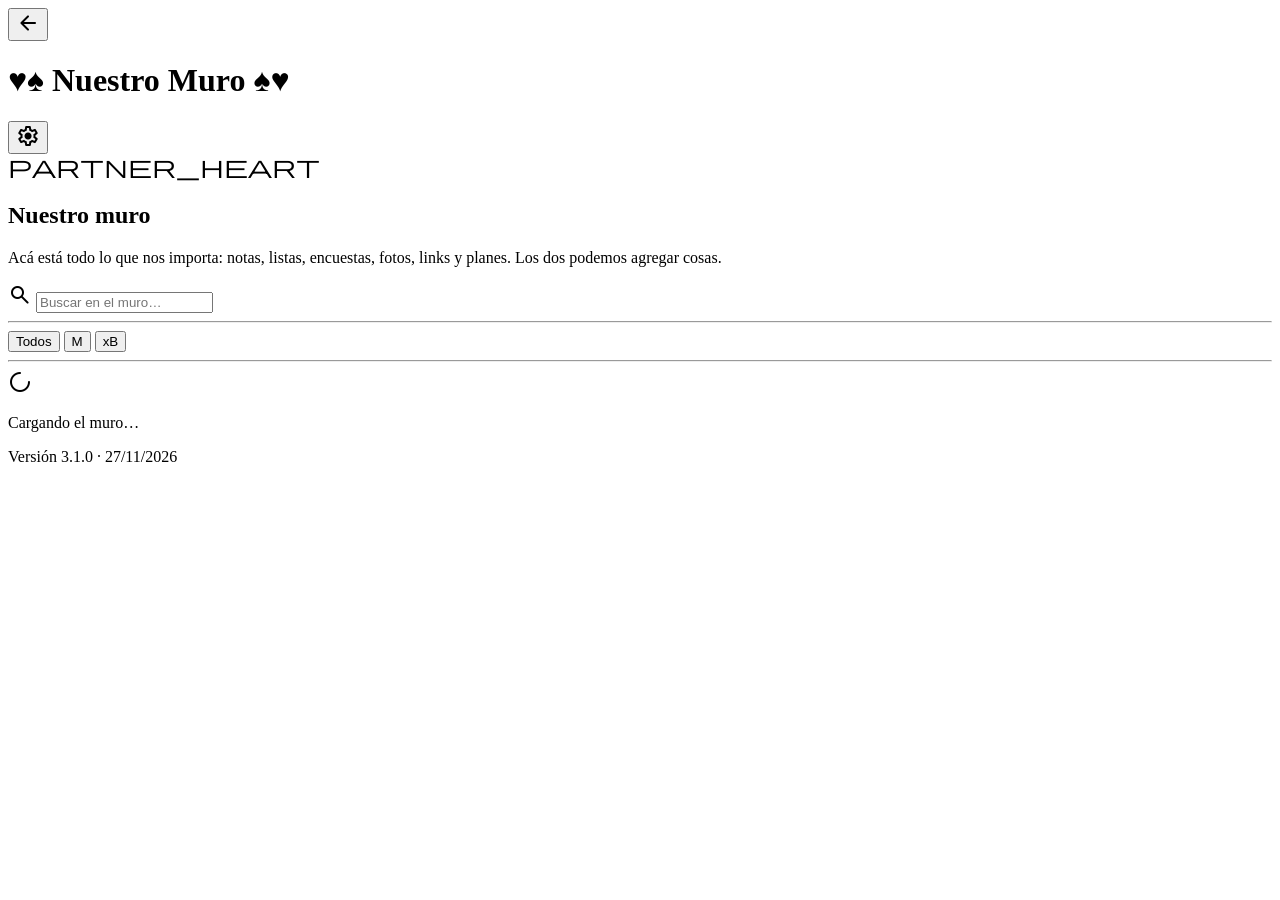
==== commit 0047eaf6: "arreglo de errores y mas dias" ====
--- a/public/index.html
+++ b/public/index.html
@@ -50,12 +50,30 @@
           <span class="menu-ajustes__texto"><strong>Modo oscuro</strong><small id="temaEstado">Activado</small></span>
           <button class="interruptor" id="switchTema" type="button" role="switch" aria-checked="true" aria-label="Modo oscuro"><span class="interruptor__riel"><span class="interruptor__bola"></span></span></button>
         </div>
+        <!-- v3.1: nivel de animaciones (completas / reducidas / ninguna) y sonidos; se guardan en este dispositivo. script.js (Prefs) los maneja -->
+        <div class="menu-ajustes__fila">
+          <span class="material-symbols-rounded" aria-hidden="true">animation</span>
+          <span class="menu-ajustes__texto"><strong>Animaciones</strong><small id="animEstado">Todas las animaciones</small></span>
+        </div>
+        <div class="segmento segmento--ancho" id="animOpciones" role="radiogroup" aria-label="Nivel de animaciones">
+          <button class="segmento__btn" type="button" role="radio" aria-checked="true" data-nivel="completas">Completas</button>
+          <button class="segmento__btn" type="button" role="radio" aria-checked="false" data-nivel="reducidas">Reducidas</button>
+          <button class="segmento__btn" type="button" role="radio" aria-checked="false" data-nivel="ninguna">Ninguna</button>
+        </div>
+        <div class="menu-ajustes__fila">
+          <span class="material-symbols-rounded" id="sonidoIcono" aria-hidden="true">volume_up</span>
+          <span class="menu-ajustes__texto"><strong>Sonidos</strong><small id="sonidoEstado">Inicio de sesión y avisos</small></span>
+          <button class="interruptor" id="switchSonido" type="button" role="switch" aria-checked="true" aria-label="Sonidos"><span class="interruptor__riel"><span class="interruptor__bola"></span></span></button>
+        </div>
         <hr class="separador" aria-hidden="true">
         <div class="menu-ajustes__nov">
           <div class="menu-ajustes__nov-cab"><span class="material-symbols-rounded" aria-hidden="true">campaign</span><strong>Novedades</strong></div>
           <div id="novResumen" class="nov-resumen"><span class="campo__ayuda">Cargando…</span></div>
           <button class="btn btn--fantasma btn--bloque" id="btnVerNovedades" type="button"><span class="material-symbols-rounded">history</span>Ver todas las novedades</button>
         </div>
+        <hr class="separador" aria-hidden="true">
+        <!-- v3.1: cerrar sesión también está en Ajustes (confirma igual que el botón del perfil) -->
+        <button class="btn btn--peligro btn--bloque" id="btnSalirAjustes" type="button"><span class="material-symbols-rounded">logout</span>Cerrar sesión</button>
       </div>
       <!-- v2.8: tocar mi foto abre mi perfil (cerrar sesión ahora está dentro del perfil) -->
       <button class="yo-chip" id="btnYo" type="button" aria-label="Ver mi perfil" hidden></button>
@@ -124,8 +142,8 @@
 
   <!-- Pie: versión y fecha de la última modificación de index.html (actualizar cada vez que se edite este archivo) -->
   <footer class="pie">
-    <!-- v3.0.0: calendario de amor (fechas importantes, avisos, líneas entre los días de un plan), editor con formato en vivo y barra completa, editor de imágenes, listas con responsables, estado "Expirado", orden de entradas del perfil, ajustes con novedades y notificaciones con ícono por tipo; v2.10.1: corrección de la animación de Like (corazoncitos que vuelan, corazón que ya no se ve cortado) y aparición de las entradas de perfil más fluida y una por una; v2.10.0: perfil estilo Steam (solo se ve el perfil, la campanita pasa a "volver al muro"), selector de perfiles con las cartas, entradas que aparecen desde los costados al verse, animación de Like con corazoncitos, M siempre a la derecha de xB en las fotos y más iconos; v2.9.0: respuestas a comentarios (hilos), barras de formato debajo del campo de texto y círculo de carga en las entradas de perfil; v2.8.1: buscador en los perfiles, entradas siempre en una columna con otro diseño (ícono de color, título como en el muro, texto en caja oscura) y barra de formato completa (links, viñetas, lista numerada); v2.8.0: perfiles (pestaña "Perfiles" y foto de cada persona: frase, entradas con ícono, título, texto con formato e imágenes), cerrar sesión pasa al perfil propio y el tachado de las listas se ve bien en varias líneas; v2.7.0: todo se actualiza al instante (si el servidor falla se deshace y avisa), lista completada en verde, descripción en lista y encuesta, formato de texto en todos los campos, menos color de la persona, animaciones más fluidas y escena de inicio de sesión; v2.6.0: cambio instantáneo de los días del plan y tipos de día al crear el plan; v2.5.0: notificaciones (campanita + avisos del celular); v2.4.0: fotos de perfil (carta azul M / roja xB) en vez de las iniciales; v2.3.0: tipo "plan" en lugar de "video" -->
-    <span id="pieVersion">Versión 3.0.0</span>
+    <!-- v3.1.0: fechas importantes completas (CSV), líneas con flecha y rangos unidos en el calendario, barra de formato deslizable y funcional en celular, casillas transparentes, Ajustes con cerrar sesión / animaciones / sonidos, sonido de inicio de sesión y de avisos, animaciones nuevas; v3.0.0: calendario de amor (fechas importantes, avisos, líneas entre los días de un plan), editor con formato en vivo y barra completa, editor de imágenes, listas con responsables, estado "Expirado", orden de entradas del perfil, ajustes con novedades y notificaciones con ícono por tipo; v2.10.1: corrección de la animación de Like (corazoncitos que vuelan, corazón que ya no se ve cortado) y aparición de las entradas de perfil más fluida y una por una; v2.10.0: perfil estilo Steam (solo se ve el perfil, la campanita pasa a "volver al muro"), selector de perfiles con las cartas, entradas que aparecen desde los costados al verse, animación de Like con corazoncitos, M siempre a la derecha de xB en las fotos y más iconos; v2.9.0: respuestas a comentarios (hilos), barras de formato debajo del campo de texto y círculo de carga en las entradas de perfil; v2.8.1: buscador en los perfiles, entradas siempre en una columna con otro diseño (ícono de color, título como en el muro, texto en caja oscura) y barra de formato completa (links, viñetas, lista numerada); v2.8.0: perfiles (pestaña "Perfiles" y foto de cada persona: frase, entradas con ícono, título, texto con formato e imágenes), cerrar sesión pasa al perfil propio y el tachado de las listas se ve bien en varias líneas; v2.7.0: todo se actualiza al instante (si el servidor falla se deshace y avisa), lista completada en verde, descripción en lista y encuesta, formato de texto en todos los campos, menos color de la persona, animaciones más fluidas y escena de inicio de sesión; v2.6.0: cambio instantáneo de los días del plan y tipos de día al crear el plan; v2.5.0: notificaciones (campanita + avisos del celular); v2.4.0: fotos de perfil (carta azul M / roja xB) en vez de las iniciales; v2.3.0: tipo "plan" en lugar de "video" -->
+    <span id="pieVersion">Versión 3.1.0</span>
     <span aria-hidden="true">·</span>
     <span id="pieFecha">27/11/2026</span>
   </footer>
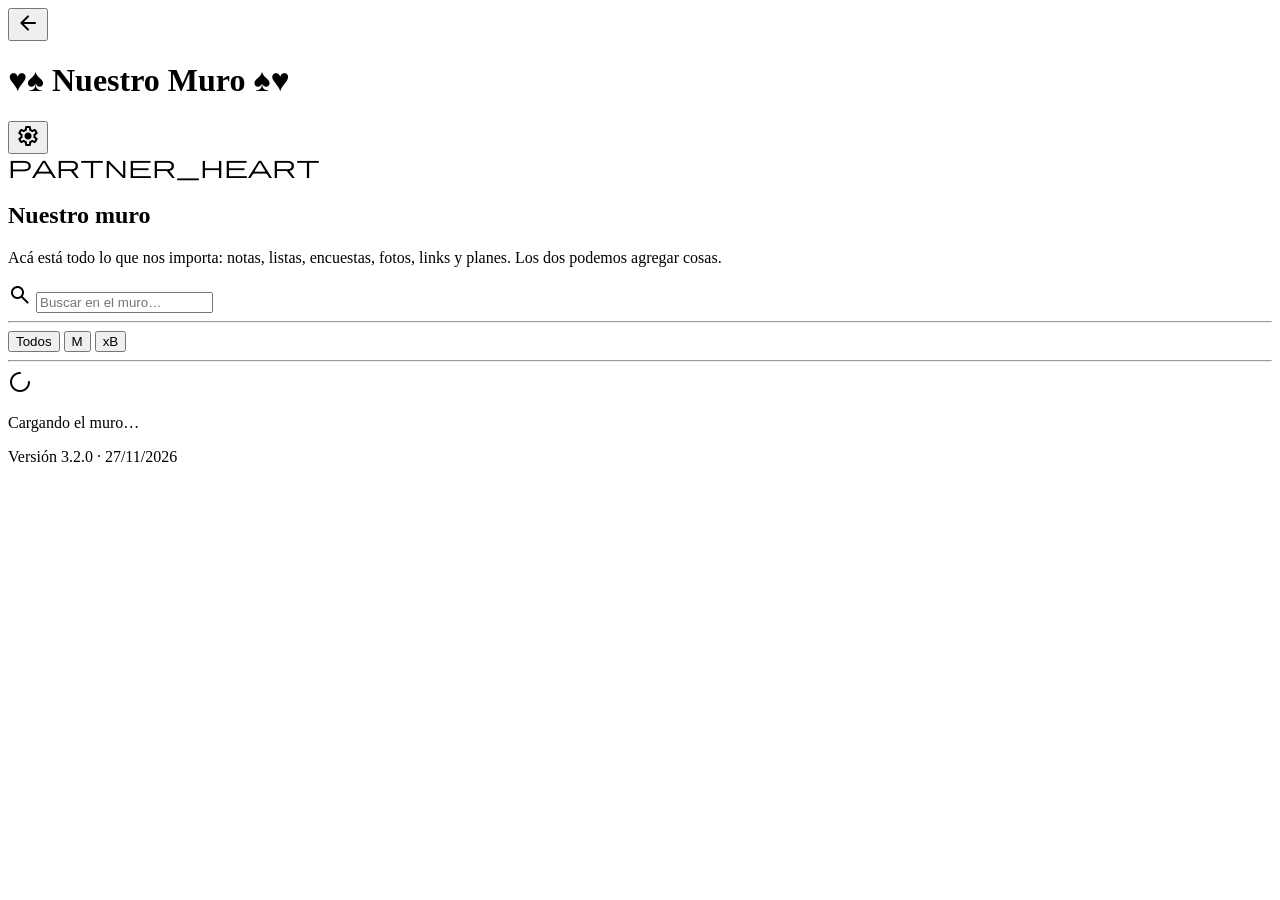
==== commit 23d3eab0: "error en el calendario" ====
--- a/public/index.html
+++ b/public/index.html
@@ -142,8 +142,8 @@
 
   <!-- Pie: versión y fecha de la última modificación de index.html (actualizar cada vez que se edite este archivo) -->
   <footer class="pie">
-    <!-- v3.1.0: fechas importantes completas (CSV), líneas con flecha y rangos unidos en el calendario, barra de formato deslizable y funcional en celular, casillas transparentes, Ajustes con cerrar sesión / animaciones / sonidos, sonido de inicio de sesión y de avisos, animaciones nuevas; v3.0.0: calendario de amor (fechas importantes, avisos, líneas entre los días de un plan), editor con formato en vivo y barra completa, editor de imágenes, listas con responsables, estado "Expirado", orden de entradas del perfil, ajustes con novedades y notificaciones con ícono por tipo; v2.10.1: corrección de la animación de Like (corazoncitos que vuelan, corazón que ya no se ve cortado) y aparición de las entradas de perfil más fluida y una por una; v2.10.0: perfil estilo Steam (solo se ve el perfil, la campanita pasa a "volver al muro"), selector de perfiles con las cartas, entradas que aparecen desde los costados al verse, animación de Like con corazoncitos, M siempre a la derecha de xB en las fotos y más iconos; v2.9.0: respuestas a comentarios (hilos), barras de formato debajo del campo de texto y círculo de carga en las entradas de perfil; v2.8.1: buscador en los perfiles, entradas siempre en una columna con otro diseño (ícono de color, título como en el muro, texto en caja oscura) y barra de formato completa (links, viñetas, lista numerada); v2.8.0: perfiles (pestaña "Perfiles" y foto de cada persona: frase, entradas con ícono, título, texto con formato e imágenes), cerrar sesión pasa al perfil propio y el tachado de las listas se ve bien en varias líneas; v2.7.0: todo se actualiza al instante (si el servidor falla se deshace y avisa), lista completada en verde, descripción en lista y encuesta, formato de texto en todos los campos, menos color de la persona, animaciones más fluidas y escena de inicio de sesión; v2.6.0: cambio instantáneo de los días del plan y tipos de día al crear el plan; v2.5.0: notificaciones (campanita + avisos del celular); v2.4.0: fotos de perfil (carta azul M / roja xB) en vez de las iniciales; v2.3.0: tipo "plan" en lugar de "video" -->
-    <span id="pieVersion">Versión 3.1.0</span>
+    <!-- v3.2.0: editor visual (tablas dibujadas y editables, texto ya formateado por bloques), casillas que esperan 10 s antes de avisar, resaltado con el color de quien escribe, avisos flotantes dentro de la app, notificaciones del celular apiladas, ventanita del día clicable en los planes, líneas del calendario bien alineadas; v3.1.0: fechas importantes completas (CSV), líneas con flecha y rangos unidos en el calendario, barra de formato deslizable y funcional en celular, casillas transparentes, Ajustes con cerrar sesión / animaciones / sonidos, sonido de inicio de sesión y de avisos, animaciones nuevas; v3.0.0: calendario de amor (fechas importantes, avisos, líneas entre los días de un plan), editor con formato en vivo y barra completa, editor de imágenes, listas con responsables, estado "Expirado", orden de entradas del perfil, ajustes con novedades y notificaciones con ícono por tipo; v2.10.1: corrección de la animación de Like (corazoncitos que vuelan, corazón que ya no se ve cortado) y aparición de las entradas de perfil más fluida y una por una; v2.10.0: perfil estilo Steam (solo se ve el perfil, la campanita pasa a "volver al muro"), selector de perfiles con las cartas, entradas que aparecen desde los costados al verse, animación de Like con corazoncitos, M siempre a la derecha de xB en las fotos y más iconos; v2.9.0: respuestas a comentarios (hilos), barras de formato debajo del campo de texto y círculo de carga en las entradas de perfil; v2.8.1: buscador en los perfiles, entradas siempre en una columna con otro diseño (ícono de color, título como en el muro, texto en caja oscura) y barra de formato completa (links, viñetas, lista numerada); v2.8.0: perfiles (pestaña "Perfiles" y foto de cada persona: frase, entradas con ícono, título, texto con formato e imágenes), cerrar sesión pasa al perfil propio y el tachado de las listas se ve bien en varias líneas; v2.7.0: todo se actualiza al instante (si el servidor falla se deshace y avisa), lista completada en verde, descripción en lista y encuesta, formato de texto en todos los campos, menos color de la persona, animaciones más fluidas y escena de inicio de sesión; v2.6.0: cambio instantáneo de los días del plan y tipos de día al crear el plan; v2.5.0: notificaciones (campanita + avisos del celular); v2.4.0: fotos de perfil (carta azul M / roja xB) en vez de las iniciales; v2.3.0: tipo "plan" en lugar de "video" -->
+    <span id="pieVersion">Versión 3.2.0</span>
     <span aria-hidden="true">·</span>
     <span id="pieFecha">27/11/2026</span>
   </footer>
